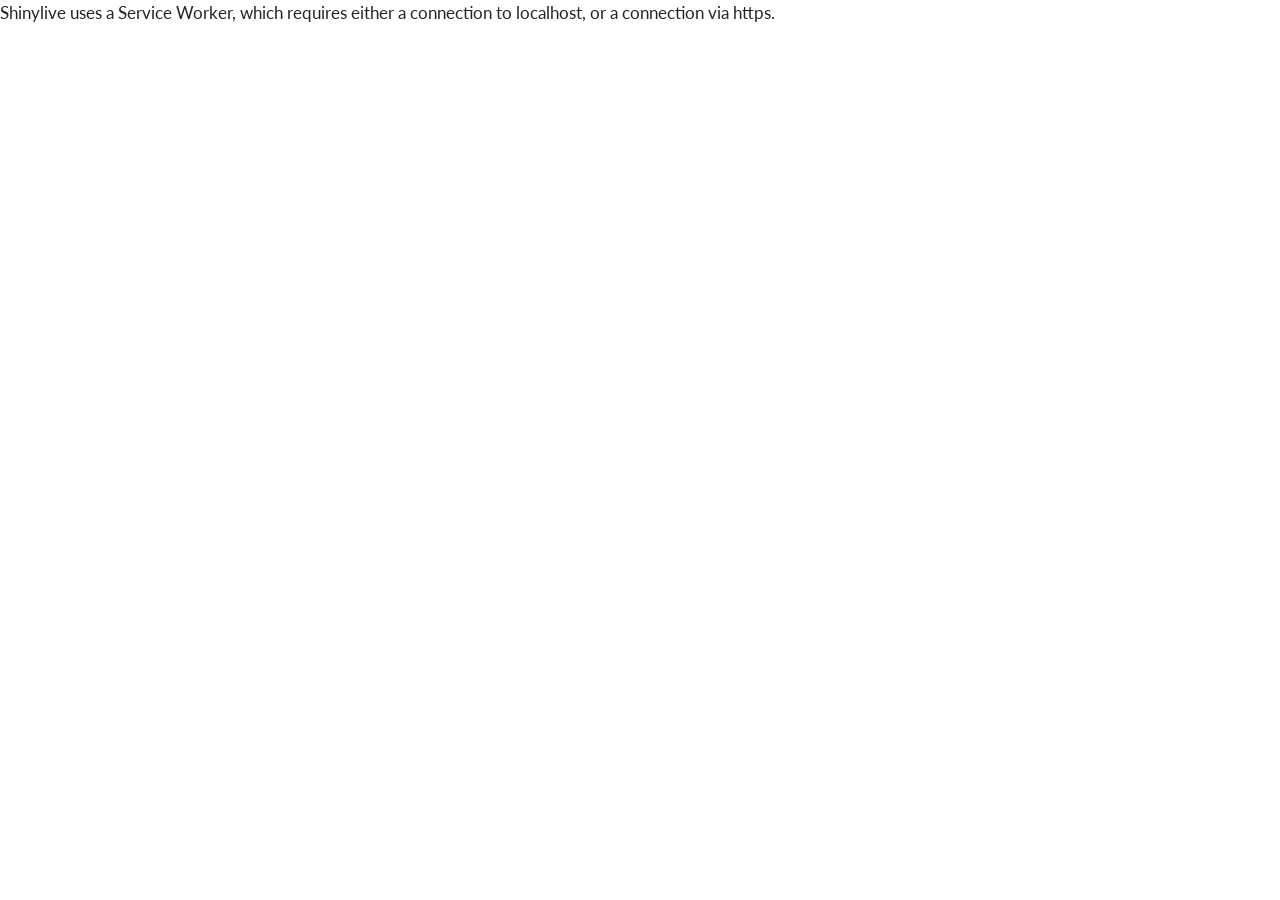
==== docs/App.html @ baaf2b54 "upload" ====
<!DOCTYPE html>
<html xmlns="http://www.w3.org/1999/xhtml" lang="en" xml:lang="en"><head>

<meta charset="utf-8">
<meta name="generator" content="quarto-1.9.31">

<meta name="viewport" content="width=device-width, initial-scale=1.0, user-scalable=yes">


<title>Dualex Data Cleaner – CleanEX</title>
<style>
/* Default styles provided by pandoc.
** See https://pandoc.org/MANUAL.html#variables-for-html for config info.
*/
code{white-space: pre-wrap;}
span.smallcaps{font-variant: small-caps;}
div.columns{display: flex; gap: min(4vw, 1.5em);}
div.column{flex: auto; overflow-x: auto;}
div.hanging-indent{margin-left: 1.5em; text-indent: -1.5em;}
ul.task-list{list-style: none;}
ul.task-list li input[type="checkbox"] {
  width: 0.8em;
  margin: 0 0.8em 0.2em -1em; /* quarto-specific, see https://github.com/quarto-dev/quarto-cli/issues/4556 */ 
  vertical-align: middle;
}
</style>


<script src="site_libs/quarto-nav/quarto-nav.js"></script>
<script src="site_libs/quarto-nav/headroom.min.js"></script>
<script src="site_libs/clipboard/clipboard.min.js"></script>
<script src="site_libs/quarto-html/quarto.js" type="module"></script>
<script src="site_libs/quarto-html/tabsets/tabsets.js" type="module"></script>
<script src="site_libs/quarto-html/popper.min.js"></script>
<script src="site_libs/quarto-html/tippy.umd.min.js"></script>
<script src="site_libs/quarto-html/anchor.min.js"></script>
<link href="site_libs/quarto-html/tippy.css" rel="stylesheet">
<link href="site_libs/quarto-html/quarto-syntax-highlighting-7c69b197886ae2a34062761d21e44731.css" rel="stylesheet" id="quarto-text-highlighting-styles">
<script src="site_libs/bootstrap/bootstrap.min.js"></script>
<link href="site_libs/bootstrap/bootstrap-icons.css" rel="stylesheet">
<link href="site_libs/bootstrap/bootstrap-7eb7cf1bc6556a2c953c94abdfd57efa.min.css" rel="stylesheet" append-hash="true" id="quarto-bootstrap" data-mode="light">
<meta name="shinylive:serviceworker_dir" content=".">
<script src="site_libs/quarto-contrib/shinylive-0.10.12/shinylive/load-shinylive-sw.js" type="module"></script>
<script src="site_libs/quarto-contrib/shinylive-0.10.12/shinylive/run-python-blocks.js" type="module"></script>
<link href="site_libs/quarto-contrib/shinylive-0.10.12/shinylive/shinylive.css" rel="stylesheet">
<link href="site_libs/quarto-contrib/shinylive-quarto-css/shinylive-quarto.css" rel="stylesheet">
<script id="quarto-search-options" type="application/json">{
  "language": {
    "search-no-results-text": "No results",
    "search-matching-documents-text": "matching documents",
    "search-copy-link-title": "Copy link to search",
    "search-hide-matches-text": "Hide additional matches",
    "search-more-match-text": "more match in this document",
    "search-more-matches-text": "more matches in this document",
    "search-clear-button-title": "Clear",
    "search-text-placeholder": "",
    "search-detached-cancel-button-title": "Cancel",
    "search-submit-button-title": "Submit",
    "search-label": "Search"
  }
}</script>
<style>html{ scroll-behavior: smooth; }</style>
<style>
h1.title {
  display: none !important;
}
</style>


<link rel="stylesheet" href="styles.css">
</head>

<body class="nav-fixed quarto-light">

<div id="quarto-search-results"></div>
  <header id="quarto-header" class="headroom fixed-top">
    <nav class="navbar navbar-expand-lg " data-bs-theme="dark">
      <div class="navbar-container container-fluid">
      <div class="navbar-brand-container mx-auto">
    <a class="navbar-brand" href="./index.html">
    <span class="navbar-title">CleanEX</span>
    </a>
  </div>
          <button class="navbar-toggler" type="button" data-bs-toggle="collapse" data-bs-target="#navbarCollapse" aria-controls="navbarCollapse" role="menu" aria-expanded="false" aria-label="Toggle navigation" onclick="if (window.quartoToggleHeadroom) { window.quartoToggleHeadroom(); }">
  <span class="navbar-toggler-icon"></span>
</button>
          <div class="collapse navbar-collapse" id="navbarCollapse">
            <ul class="navbar-nav navbar-nav-scroll ms-auto">
  <li class="nav-item compact">
    <a class="nav-link" href="mailto:mauro.maver@univr.it"> <i class="bi bi-envelope-fill" role="img">
</i> 
<span class="menu-text"></span></a>
  </li>  
</ul>
          </div> <!-- /navcollapse -->
            <div class="quarto-navbar-tools">
</div>
      </div> <!-- /container-fluid -->
    </nav>
</header>
<!-- content -->
<div id="quarto-content" class="quarto-container page-columns page-rows-contents page-layout-full page-navbar">
<!-- sidebar -->
<!-- margin-sidebar -->
    <div id="quarto-margin-sidebar" class="sidebar margin-sidebar zindex-bottom">
        
    </div>
<!-- main -->
<main class="content column-page" id="quarto-document-content"><header id="title-block-header" class="quarto-title-block"></header>




<pre class="shinylive-r" data-engine="r"><code>#| '!! shinylive warning !!': |
#|   shinylive does not work in self-contained HTML documents.
#|   Please set `embed-resources: false` in your metadata.
#| standalone: true
#| viewerHeight: 1000
#| viewerWidth: "100%"

# Caricamento silenzioso dei pacchetti per evitare blocchi su webR
suppressPackageStartupMessages(library(shiny))
suppressPackageStartupMessages(library(bslib))

# ── Colonne escluse di default ────────────────────────────────────────────────
DEFAULT_DROP &lt;- c("longitude", "latitude", "altitude", "qual_sat", "etal")

COL_RENAME &lt;- c(
  "jj/mm/aaaa" = "date",
  "hh:mm:ss"   = "time",
  "groupe"     = "group",
  "mesure"     = "measure"
)

PARAM_COLS &lt;- c("Chl", "Flav", "Anth", "NBI")

# ── Dizionario UI bilingue ────────────────────────────────────────────────────
TR &lt;- list(
  it = list(
    app_subtitle   = "Pulizia automatica dei file CSV esportati da",
    status_waiting = "In attesa",
    status_loaded  = "✓ File caricato",
    status_clean   = "✓ File pulito",
    status_trt     = "✓ Trattamenti aggiunti",
    status_final   = "✓ File finale pronto",
    status_error   = "✗ Errore",
    step1          = "1 — Carica il file",
    file_placeholder = "Seleziona un file CSV dal Dualex…",
    file_btn       = "Sfoglia",
    step2          = "2 — Seleziona le colonne da mantenere",
    sel_all        = "Seleziona tutte",
    desel_all      = "Deseleziona tutte",
    col_meta       = "colonne selezionate",
    step3          = "3 — Genera il file pulito",
    btn_clean      = "Pulisci",
    btn_dl_clean   = "Scarica CSV pulito",
    summary        = "Riepilogo",
    renamed_lbl    = "Colonne rinominate automaticamente:",
    stat_measures  = "misure",
    stat_cols      = "colonne",
    stat_groups    = "gruppi",
    stat_file      = "nome file",
    preview8       = "Anteprima (prime 8 righe)",
    step4          = "4 — Assegna i trattamenti ai gruppi",
    trt_hint       = "Inserisci il nome del trattamento per ciascun gruppo. Se lasciato vuoto, viene usato il numero del gruppo.",
    trt_placeholder= "Trattamento per gruppo ",
    btn_trt        = "Aggiungi trattamento",
    trt_preview    = "Anteprima con trattamenti (prime 8 righe)",
    step5          = "5 — Formato finale e download",
    pivot_label    = "Trasponi parametri in formato long",
    pivot_sub      = "Le colonne verranno unite in una colonna 'parameter' con i valori in 'value'",
    btn_final      = "Genera file finale",
    btn_dl_final   = "Scarica CSV finale",
    stat_rows      = "righe",
    stat_format    = "formato",
    preview10      = "Anteprima (prime 10 righe)"
  ),
  en = list(
    app_subtitle   = "Automatic cleaning of CSV files exported from",
    status_waiting = "Waiting",
    status_loaded  = "✓ File loaded",
    status_clean   = "✓ File cleaned",
    status_trt     = "✓ Treatments added",
    status_final   = "✓ Final file ready",
    status_error   = "✗ Error",
    step1          = "1 — Load file",
    file_placeholder = "Select a CSV file from the Dualex…",
    file_btn       = "Browse",
    step2          = "2 — Select columns to keep",
    sel_all        = "Select all",
    desel_all      = "Deselect all",
    col_meta       = "columns selected",
    step3          = "3 — Generate cleaned file",
    btn_clean      = "Clean",
    btn_dl_clean   = "Download cleaned CSV",
    summary        = "Summary",
    renamed_lbl    = "Automatically renamed columns:",
    stat_measures  = "measurements",
    stat_cols      = "columns",
    stat_groups    = "groups",
    stat_file      = "file name",
    preview8       = "Preview (first 8 rows)",
    step4          = "4 — Assign treatments to groups",
    trt_hint       = "Enter the treatment name for each group. If left blank, the group number will be used.",
    trt_placeholder= "Treatment for group ",
    btn_trt        = "Add treatment",
    trt_preview    = "Preview with treatments (first 8 rows)",
    step5          = "5 — Final format and download",
    pivot_label    = "Transpose parameters to long format",
    pivot_sub      = "Columns will be merged into a 'parameter' column with values in 'value'",
    btn_final      = "Generate final file",
    btn_dl_final   = "Download final CSV",
    stat_rows      = "rows",
    stat_format    = "format",
    preview10      = "Preview (first 10 rows)"
  )
)

# ── Funzioni dati ─────────────────────────────────────────────────────────────
parse_dx_raw &lt;- function(filepath) {
  raw_bytes &lt;- readBin(filepath, what="raw", n=file.info(filepath)$size)
  raw_bytes &lt;- raw_bytes[raw_bytes != as.raw(0x00)]
  txt       &lt;- rawToChar(raw_bytes)
  raw_lines &lt;- trimws(strsplit(txt, "\n")[[1]])

  header_fields &lt;- trimws(strsplit(sub("^#","", raw_lines[5]), ";")[[1]])
  data_lines    &lt;- raw_lines[6:length(raw_lines)]
  skip_next     &lt;- 0L
  keep_lines    &lt;- character(0)

  for (line in data_lines) {
    if (line == "") { 
      if (skip_next &gt; 0L) skip_next &lt;- skip_next - 1L
      next 
    }
    if (startsWith(line,"#Groupe")) { 
      skip_next &lt;- 3L
      next 
    }
    if (startsWith(line,"#")) { 
      if (skip_next &gt; 0L) skip_next &lt;- skip_next - 1L
      next 
    }
    if (skip_next &gt; 0L) { 
      skip_next &lt;- skip_next - 1L
      next 
    }
    keep_lines &lt;- c(keep_lines, line)
  }

  n_cols     &lt;- length(header_fields)
  split_rows &lt;- lapply(strsplit(keep_lines,";"), function(x){ length(x)&lt;-n_cols; x[is.na(x)]&lt;-""; x })
  df           &lt;- as.data.frame(do.call(rbind, split_rows), stringsAsFactors=FALSE)
  colnames(df) &lt;- header_fields
  df
}

apply_rename &lt;- function(df) {
  for (old in names(COL_RENAME)) {
    idx &lt;- which(tolower(colnames(df)) == tolower(old))
    if (length(idx)) colnames(df)[idx[1]] &lt;- COL_RENAME[[old]]
  }
  df
}

pivot_long &lt;- function(df) {
  param_present &lt;- PARAM_COLS[PARAM_COLS %in% colnames(df)]
  if (!length(param_present)) return(df)
  id_cols   &lt;- setdiff(colnames(df), param_present)
  id_data   &lt;- df[, id_cols, drop=FALSE]
  long_rows &lt;- do.call(rbind, lapply(param_present, function(p) {
    tmp &lt;- id_data; tmp$parameter &lt;- p; tmp$value &lt;- df[[p]]; tmp
  }))
  long_rows &lt;- long_rows[order(rep(seq_len(nrow(df)), length(param_present))), ]
  rownames(long_rows) &lt;- NULL
  long_rows
}

# ── Configurazione Tema bslib ─────────────────────────────────────────────────
mio_tema &lt;- bs_theme(
  version = 5,
  base_font = "system-ui", heading_font = "system-ui",
  bg="#F7F8FA", fg="#1A1D23", primary="#2D6A4F", secondary="#B7D4C6",
  border_radius="6px"
)

# ── UI ───────────────────────────────────────────────────────────────────────
ui &lt;- page_fluid(
  title = "Dualex Data Cleaner 🧹",
  theme = mio_tema,

  tags$head(
    tags$style(HTML("
      html { font-size: 110% !important; }

      html, body, .container-fluid, .main-container, #shiny-html-output { 
        padding: 1rem 1.5rem !important; 
        margin: 0 !important;
        background:#F7F8FA; 
        max-width: 100% !important; 
        width: 100% !important; 
      }
      
      .cell, .cell-output-display, iframe, .page-columns .content, .page-columns, .quarto-layout-panel { 
        max-width: 100% !important; 
        width: 100% !important; 
      }
      
      .preview-wrap table, .shiny-table, table.table { 
        width: 100% !important; 
        max-width: 100% !important;
        display: table !important;
      }
      
      .dx-card {
        background:#fff; border:1px solid #E2E6EA; border-radius:10px;
        padding:1.8rem 2.2rem; margin-bottom:1.4rem;
        box-shadow:0 1px 4px rgba(0,0,0,.06);
        width: 100% !important;
      }
      
      .app-title { font-size:1.6rem; font-weight:700; letter-spacing:-.3px; color:#1A1D23; margin-bottom:.2rem; }
      .app-subtitle { font-size:.95rem; color:#6B7280; margin-bottom:0; }
      .section-label { font-size:.8rem; font-weight:700; letter-spacing:.07em; text-transform:uppercase; color:#6B7280; margin-bottom:.8rem; }

      .lang-switcher {
        display:inline-flex; align-items:center; gap:0;
        border:1.5px solid #D1D5DB; border-radius:6px; overflow:hidden;
        font-size:.85rem; font-weight:700;
      }
      .lang-btn {
        padding:.35rem .8rem; cursor:pointer; background:#fff; color:#6B7280;
        border:none; border-right:1px solid #D1D5DB;
        transition:all .12s; user-select:none; line-height:1.4;
      }
      .lang-btn:last-child { border-right:none; }
      .lang-btn.active { background:#2D6A4F; color:#fff; }
      .lang-btn:hover:not(.active) { background:#F3F4F6; color:#1A1D23; }

      .col-grid { display:flex; flex-wrap:wrap; gap:.5rem; margin-bottom:1rem; }
      .col-toggle {
        display:inline-flex; align-items:center; gap:.4rem; padding:.4rem .9rem;
        border-radius:999px; border:1.5px solid #D1D5DB; background:#fff;
        font-size:.9rem; font-weight:500; color:#374151;
        cursor:pointer; transition:all .12s; user-select:none;
      }
      .col-toggle.active  { border-color:#2D6A4F; background:#EAF4EF; color:#1C4430; }
      .col-toggle.active::before { content:'✓'; font-size:.8rem; color:#2D6A4F; font-weight:700; }
      .col-toggle.excluded { border-color:#D1D5DB; background:#F9FAFB; color:#9CA3AF; text-decoration:line-through; }
      .toggle-meta { font-size:.85rem; color:#6B7280; margin-top:.4rem; margin-bottom:0; }
      .toggle-actions { display:flex; gap:.8rem; margin-bottom:.9rem; }
      .link-btn { background:none; border:none; padding:0; font-size:.85rem; color:#2D6A4F; font-weight:600; cursor:pointer; text-decoration:underline; }
      .link-btn:hover { color:#1C4430; }

      .badge-idle  { background:#E9ECF0; color:#4B5563; }
      .badge-ok    { background:#D1FAE5; color:#065F46; }
      .badge-error { background:#FEE2E2; color:#991B1B; }
      .status-badge { display:inline-block; font-size:.85rem; font-weight:600; padding:.3em .85em; border-radius:999px; }

      .shiny-input-container { width:100% !important; }
      .form-group { margin-bottom:0; }
      .form-control, .input-group-text, .form-select { font-size: .95rem !important; padding: .45rem .75rem !important; }

      #clean_btn, #trt_btn, #pivot_btn {
        border:none; color:#fff; font-weight:600; font-size:1rem;
        padding:.6rem 1.7rem; border-radius:6px; transition:background .15s;
      }
      #clean_btn { background:#2D6A4F; } #clean_btn:hover { background:#245740; }
      #trt_btn   { background:#1D4ED8; } #trt_btn:hover   { background:#1E40AF; }
      #pivot_btn { background:#7C3AED; } #pivot_btn:hover { background:#6D28D9; }

      .dl-wrap .btn {
        border:1.5px solid #2D6A4F; color:#2D6A4F; background:transparent;
        font-weight:600; font-size:1rem; padding:.6rem 1.7rem;
        border-radius:6px; transition:all .15s;
      }
      .dl-wrap .btn:hover { background:#EAF4EF; }

      .trt-grid { display:grid; grid-template-columns:repeat(auto-fill,minmax(240px,1fr)); gap:.85rem; margin-bottom:1.2rem; }
      .trt-row  { display:flex; align-items:center; gap:.6rem; }
      .trt-badge {
        flex-shrink:0; min-width:2.4rem; text-align:center;
        background:#F3F4F6; border:1px solid #E2E6EA; border-radius:6px;
        padding:.35rem .6rem; font-size:.85rem; font-weight:700; color:#374151;
      }
      .trt-input {
        flex:1; border:1.5px solid #D1D5DB; border-radius:6px;
        padding:.4rem .7rem; font-size:.9rem; color:#1A1D23;
        outline:none; transition:border-color .12s;
      }
      .trt-input:focus { border-color:#2D6A4F; }

      .pivot-toggle {
        display:flex; align-items:center; gap:.85rem; padding:1rem 1.2rem;
        border-radius:8px; border:1.5px solid #E2E6EA; background:#FAFAFA;
        margin-bottom:1.2rem; cursor:pointer; transition:all .12s;
      }
      .pivot-toggle:hover { border-color:#7C3AED; background:#F5F3FF; }
      .pivot-toggle.on    { border-color:#7C3AED; background:#F5F3FF; }
      .pivot-switch {
        width:2.6rem; height:1.4rem; border-radius:999px;
        background:#D1D5DB; position:relative; flex-shrink:0; transition:background .15s;
      }
      .pivot-toggle.on .pivot-switch { background:#7C3AED; }
      .pivot-switch::after {
        content:''; position:absolute; top:.18rem; left:.18rem;
        width:1.04rem; height:1.04rem; border-radius:50%;
        background:#fff; transition:left .15s;
      }
      .pivot-toggle.on .pivot-switch::after { left:1.38rem; }
      .pivot-label { font-size:.95rem; font-weight:600; color:#374151; }
      .pivot-sub   { font-size:.82rem; color:#6B7280; margin-top:.15rem; }

      .stats-strip {
        display:flex; flex-wrap:wrap; gap:2.2rem; padding:1rem 1.4rem;
        background:#F0FBF5; border-radius:6px; border:1px solid #C6E8D6; margin-bottom:1.4rem;
      }
      .stat-item { display:flex; flex-direction:column; }
      .stat-val  { font-size:1.4rem; font-weight:700; color:#2D6A4F; line-height:1; }
      .stat-lbl  { font-size:.78rem; color:#6B7280; margin-top:.25rem; }
      
      .preview-wrap { overflow-x:auto; border-radius:6px; border:1px solid #E2E6EA; width:100% !important; }
      .preview-wrap table { font-size:.88rem !important; }
      .preview-wrap thead th { background:#F3F4F6; font-weight:700; color:#374151; border-bottom:2px solid #D1D5DB; padding:.55rem .8rem; }
      .preview-wrap tbody td { padding:.45rem .8rem; color:#4B5563; border-bottom:1px solid #F0F1F3; }
      .preview-wrap tbody tr:last-child td { border-bottom:none; }
      
      .section-divider { border:none; border-top:1px dashed #D1D5DB; margin:1.4rem 0; }
      .rename-chips { display:flex; flex-wrap:wrap; gap:.5rem; margin-bottom:.4rem; }
      .rename-chip { font-size:.8rem; padding:.25rem .7rem; border-radius:4px; background:#FFF7ED; border:1px solid #FED7AA; color:#92400E; font-family:monospace; }
      .rename-chip .arr { color:#9CA3AF; margin:0 .3rem; }
      .rename-chip .to  { color:#1C4430; font-weight:700; }
    "))),

    tags$script(HTML("
      function setLang(lang) {
        document.querySelectorAll('.lang-btn').forEach(function(b){
          b.classList.toggle('active', b.getAttribute('data-lang') === lang);
        });
        Shiny.setInputValue('ui_lang', lang, {priority:'event'});
      }

      Shiny.addCustomMessageHandler('downloadCSV', function(msg) {
        var blob = new Blob([msg.content], { type: 'text/csv;charset=utf-8;' });
        var link = document.createElement('a');
        link.href = URL.createObjectURL(blob);
        link.download = msg.filename;
        document.body.appendChild(link);
        link.click();
        document.body.removeChild(link);
      });

      function toggleCol(el){ el.classList.toggle('active'); el.classList.toggle('excluded'); updateMeta(); }
      
      function setAll(state){
        document.querySelectorAll('.col-toggle').forEach(function(el){
          el.classList.toggle('active',state); el.classList.toggle('excluded',!state);
        }); updateMeta();
      }
      
      function updateMeta(){
        var active=document.querySelectorAll('.col-toggle.active').length;
        var total =document.querySelectorAll('.col-toggle').length;
        var sel=[];
        document.querySelectorAll('.col-toggle.active').forEach(function(t){ sel.push(t.getAttribute('data-col')); });
        Shiny.setInputValue('selected_cols',sel,{priority:'event'});
        Shiny.setInputValue('active_col_count',active,{priority:'event'});
      }

      function togglePivot(){
        var el=document.getElementById('pivot-toggle');
        var on=el.classList.toggle('on');
        Shiny.setInputValue('pivot_long',on,{priority:'event'});
      }

      $(document).on('shiny:value', function(e){
        if (e.name==='col_selector_panel') setTimeout(updateMeta,50);
      });
      
      $(document).on('shiny:connected', function() {
        Shiny.addCustomMessageHandler('updateColMeta', function(msg){
          var el = document.getElementById('col-meta');
          if (el) el.textContent = msg.text;
        });
      });
    ")),

  # Header
  div(class="dx-card",
    div(style="display:flex;align-items:flex-start;justify-content:space-between;flex-wrap:wrap;gap:.5rem;",
      div(
        div(class="app-title", "Dualex Data Cleaner 🧹"),
        uiOutput("app_subtitle")
      ),
      div(style="display:flex;align-items:center;gap:.8rem;",
        uiOutput("status_badge"),
        div(class="lang-switcher",
          tags$button(class="lang-btn active", `data-lang`="it", onclick="setLang('it')", "IT"),
          tags$button(class="lang-btn",        `data-lang`="en", onclick="setLang('en')", "EN")
        )
      )
    )
  ),

  uiOutput("step1_panel"),
  uiOutput("col_selector_panel"),
  uiOutput("step3_panel"),
  uiOutput("preview_panel"),
  uiOutput("treatment_panel"),
  uiOutput("pivot_panel"),
  
  # Footer / Credits
  hr(class="section-divider"),
  div(style="text-align: center; font-size: 0.85rem; color: #6B7280; padding: 0.5rem 0 1.5rem 0;",
    uiOutput("app_credits")
  )
)

# ── Server ───────────────────────────────────────────────────────────────────
server &lt;- function(input, output, session) {

  rv &lt;- reactiveValues(
    df_raw=NULL, df_clean=NULL, df_trt=NULL, df_final=NULL,
    groups=NULL, error=NULL, base_name=NULL
  )

  lang &lt;- reactive({ if (is.null(input$ui_lang)) "it" else input$ui_lang })
  t    &lt;- reactive({ TR[[lang()]] })

  output$app_subtitle &lt;- renderUI({
    p(class="app-subtitle", t()$app_subtitle, " ", tags$strong("Dualex DX4.5"), "")
  })

  # Creazione dinamica dei crediti bilingue con i link forniti
  output$app_credits &lt;- renderUI({
    if (lang() == "it") {
      tagList(
        "Applicazione creata da ", 
        tags$a(href="https://www.mauromaver.eu", target="_blank", style="color: #2D6A4F; font-weight: 700; text-decoration: underline;", "Mauro Maver"), 
        " || Se riscontri problemi o bug, visita il mio profilo ",
        tags$a(href="https://github.com/Stramon1um", target="_blank", style="color: #2D6A4F; font-weight: 600; text-decoration: underline;", "GitHub"),
        " oppure inviami una ",
        tags$a(href="mailto:mauro.maver@univr.it", style="color: #2D6A4F; font-weight: 600; text-decoration: underline;", "mail"),
        " 😊"
      )
    } else {
      tagList(
        "Application developed by ", 
        tags$a(href="https://www.mauromaver.eu", target="_blank", style="color: #2D6A4F; font-weight: 700; text-decoration: underline;", "Mauro Maver"), 
        " || If you encounter any bugs, please check my ",
        tags$a(href="https://github.com/Stramon1um", target="_blank", style="color: #2D6A4F; font-weight: 600; text-decoration: underline;", "GitHub"),
        " profile or send me an ",
        tags$a(href="mailto:mauro.maver@univr.it", style="color: #2D6A4F; font-weight: 600; text-decoration: underline;", "email"),
        " 😊"
      )
    }
  })

  output$step1_panel &lt;- renderUI({
    div(class="dx-card",
      p(class="section-label", t()$step1),
      fileInput("file_in", label=NULL, accept=c(".csv","text/csv"),
                placeholder=t()$file_placeholder, buttonLabel=t()$file_btn)
    )
  })

  output$step3_panel &lt;- renderUI({
    req(rv$df_raw)
    div(class="dx-card",
      p(class="section-label", t()$step3),
      div(style="display:flex;gap:.8rem;align-items:center;flex-wrap:wrap;",
        actionButton("clean_btn", t()$btn_clean, icon=icon("broom")),
        div(class="dl-wrap", uiOutput("dl_ui"))
      )
    )
  })

  observeEvent(input$file_in, {
    rv$df_raw &lt;- NULL; rv$df_clean &lt;- NULL; rv$df_trt &lt;- NULL; rv$df_final &lt;- NULL; rv$groups &lt;- NULL; rv$error &lt;- NULL
    tryCatch({
      rv$df_raw    &lt;- parse_dx_raw(input$file_in$datapath)
      rv$base_name &lt;- sub("\\.csv$","", input$file_in$name, ignore.case=TRUE)
    }, error=function(e) { rv$error &lt;- conditionMessage(e) })
  })

  output$col_selector_panel &lt;- renderUI({
    req(rv$df_raw)
    all_cols &lt;- colnames(rv$df_raw)
    n_active &lt;- sum(!tolower(all_cols) %in% tolower(DEFAULT_DROP))
    pills &lt;- lapply(all_cols, function(col) {
      is_active &lt;- !tolower(col) %in% tolower(DEFAULT_DROP)
      tags$span(class=paste("col-toggle", if(is_active) "active" else "excluded"),
                `data-col`=col, onclick="toggleCol(this);", col)
    })
    div(class="dx-card",
      p(class="section-label", t()$step2),
      div(class="toggle-actions",
        tags$button(class="link-btn", onclick="setAll(true)",  t()$sel_all),
        tags$button(class="link-btn", onclick="setAll(false)", t()$desel_all)
      ),
      div(class="col-grid", pills),
      p(class="toggle-meta", id="col-meta", paste(n_active, "di", length(all_cols), t()$col_meta))
    )
  })

  observe({
    req(rv$df_raw)
    active &lt;- if (!is.null(input$active_col_count)) input$active_col_count else sum(!tolower(colnames(rv$df_raw)) %in% tolower(DEFAULT_DROP))
    total  &lt;- ncol(rv$df_raw)
    session$sendCustomMessage("updateColMeta", list(text=paste(active, "of", total, t()$col_meta)))
  })

  observeEvent(input$clean_btn, {
    req(rv$df_raw)
    rv$df_clean &lt;- NULL; rv$df_trt &lt;- NULL; rv$df_final &lt;- NULL; rv$groups &lt;- NULL; rv$error &lt;- NULL
    tryCatch({
      df   &lt;- rv$df_raw
      keep &lt;- input$selected_cols
      if (is.null(keep) || !length(keep)) {
        keep &lt;- colnames(df)[!tolower(colnames(df)) %in% tolower(DEFAULT_DROP)]
      }
      df &lt;- df[, colnames(df)[colnames(df) %in% keep], drop=FALSE]
      df &lt;- apply_rename(df)
      grp_col &lt;- grep("^group$", colnames(df), ignore.case=TRUE, value=TRUE)
      if (!length(grp_col)) grp_col &lt;- grep("group", colnames(df), ignore.case=TRUE, value=TRUE)
      if (length(grp_col)) {
        grps &lt;- unique(df[[grp_col[1]]])
        nums &lt;- suppressWarnings(as.numeric(grps))
        rv$groups &lt;- if (!anyNA(nums)) grps[order(nums)] else sort(grps)
      }
      rv$df_clean &lt;- df
    }, error=function(e) { rv$error &lt;- conditionMessage(e) })
  })

  observeEvent(input$dl_btn, {
    req(rv$df_clean)
    filename &lt;- paste0(rv$base_name, "_clean.csv")
    con &lt;- textConnection("csv_text", "w")
    write.table(rv$df_clean, con, sep=";", row.names=FALSE, quote=FALSE, na="")
    close(con)
    csv_string &lt;- paste(csv_text, collapse="\n")
    session$sendCustomMessage("downloadCSV", list(filename=filename, content=csv_string))
  })

  observeEvent(input$dl_final_btn, {
    req(rv$df_final)
    filename &lt;- paste0(rv$base_name, "_final.csv")
    con &lt;- textConnection("csv_text", "w")
    write.table(rv$df_final, con, sep=";", row.names=FALSE, quote=FALSE, na="")
    close(con)
    csv_string &lt;- paste(csv_text, collapse="\n")
    session$sendCustomMessage("downloadCSV", list(filename=filename, content=csv_string))
  })

  observeEvent(input$trt_btn, {
    req(rv$df_clean, rv$groups)
    rv$df_trt &lt;- NULL; rv$df_final &lt;- NULL; rv$error &lt;- NULL
    tryCatch({
      df      &lt;- rv$df_clean
      grp_col &lt;- grep("^group$", colnames(df), ignore.case=TRUE, value=TRUE)
      if (!length(grp_col)) grp_col &lt;- grep("group", colnames(df), ignore.case=TRUE, value=TRUE)
      grp_col &lt;- grp_col[1]
      
      trt_vals &lt;- c()
      for(g in rv$groups) {
        val &lt;- input[[paste0("trt_",g)]]
        trt_vals &lt;- c(trt_vals, if (is.null(val) || trimws(val)=="") as.character(g) else trimws(val))
      }
      trt_map &lt;- setNames(trt_vals, rv$groups)
      
      df$treatment &lt;- trt_map[df[[grp_col]]]
      grp_pos &lt;- which(colnames(df)==grp_col)
      rest    &lt;- setdiff(colnames(df), c(colnames(df)[seq_len(grp_pos)],"treatment"))
      rv$df_trt &lt;- df[, c(colnames(df)[seq_len(grp_pos)],"treatment",rest), drop=FALSE]
    }, error=function(e) { rv$error &lt;- conditionMessage(e) })
  })

  observeEvent(input$pivot_btn, {
    req(rv$df_trt)
    rv$df_final &lt;- NULL; rv$error &lt;- NULL
    tryCatch({
      rv$df_final &lt;- if (isTRUE(input$pivot_long)) pivot_long(rv$df_trt) else rv$df_trt
    }, error=function(e) { rv$error &lt;- conditionMessage(e) })
  })

  output$status_badge &lt;- renderUI({
    tx &lt;- t()
    if (!is.null(rv$error))         div(class="status-badge badge-error", tx$status_error)
    else if (!is.null(rv$df_final)) div(class="status-badge badge-ok",   tx$status_final)
    else if (!is.null(rv$df_trt))   div(class="status-badge badge-ok",   tx$status_trt)
    else if (!is.null(rv$df_clean)) div(class="status-badge badge-ok",   tx$status_clean)
    else if (!is.null(rv$df_raw))   div(class="status-badge badge-ok",   tx$status_loaded)
    else                             div(class="status-badge badge-idle", tx$status_waiting)
  })

  output$dl_ui &lt;- renderUI({
    req(rv$df_clean)
    div(class="dl-wrap", actionButton("dl_btn", t()$btn_dl_clean, icon=icon("download")))
  })

  output$dl_final_ui &lt;- renderUI({
    req(rv$df_final)
    div(class="dl-wrap", actionButton("dl_final_btn", t()$btn_dl_final, icon=icon("download")))
  })

  output$preview_panel &lt;- renderUI({
    tx &lt;- t()
    if (!is.null(rv$error) &amp;&amp; is.null(rv$df_clean)) {
      div(class="dx-card", div(style="color:#991B1B;font-size:.9rem;", icon("circle-exclamation")," ",rv$error))
    } else if (!is.null(rv$df_clean)) {
      df  &lt;- rv$df_clean
      grp &lt;- if (!is.null(rv$groups)) length(rv$groups) else "—"
      applied &lt;- COL_RENAME[names(COL_RENAME) %in% tolower(colnames(rv$df_raw))]
      chips   &lt;- lapply(names(applied), function(old) {
        div(class="rename-chip", span(old), span(class="arr","→"), span(class="to", applied[[old]]))
      })
      div(class="dx-card",
        p(class="section-label", tx$summary),
        if (length(chips)) tagList(
          p(style="font-size:.82rem;color:#6B7280;margin-bottom:.4rem;", tx$renamed_lbl),
          div(class="rename-chips", chips), hr(class="section-divider")
        ),
        div(class="stats-strip",
          div(class="stat-item", span(class="stat-val",nrow(df)), span(class="stat-lbl",tx$stat_measures)),
          div(class="stat-item", span(class="stat-val",ncol(df)), span(class="stat-lbl",tx$stat_cols)),
          div(class="stat-item", span(class="stat-val",grp),      span(class="stat-lbl",tx$stat_groups)),
          div(class="stat-item", span(class="stat-val",paste0(rv$base_name,"_clean.csv")), span(class="stat-lbl",tx$stat_file))
        ),
        p(class="section-label", tx$preview8),
        div(class="preview-wrap", tableOutput("preview_tbl"))
      )
    }
  })
  output$preview_tbl &lt;- renderTable({ req(rv$df_clean); head(rv$df_clean,8) },
    striped=FALSE,hover=TRUE,bordered=FALSE,spacing="xs",na="")

  output$treatment_panel &lt;- renderUI({
    req(rv$df_clean, rv$groups)
    tx &lt;- t()
    inputs &lt;- lapply(rv$groups, function(g) {
      div(class="trt-row",
        div(class="trt-badge", g),
        tags$input(type="text", id=paste0("trt_",g), class="trt-input",
          placeholder=paste0(tx$trt_placeholder, g),
          oninput=paste0("Shiny.setInputValue('trt_",g,"',this.value,{priority:'event'})"))
      )
    })
    div(class="dx-card",
      p(class="section-label", tx$step4),
      p(style="font-size:.88rem;color:#6B7280;margin-bottom:1.1rem;", tx$trt_hint),
      div(class="trt-grid", inputs),
      hr(class="section-divider"),
      div(style="display:flex;gap:.8rem;align-items:center;flex-wrap:wrap;",
        actionButton("trt_btn", tx$btn_trt, icon=icon("tags")),
        uiOutput("trt_preview_wrap")
      )
    )
  })
  output$trt_preview_wrap &lt;- renderUI({
    req(rv$df_trt)
    tagList(
      hr(class="section-divider"),
      p(class="section-label", t()$trt_preview),
      div(class="preview-wrap", tableOutput("trt_preview_tbl"))
    )
  })
  output$trt_preview_tbl &lt;- renderTable({ req(rv$df_trt); head(rv$df_trt,8) },
    striped=FALSE,hover=TRUE,bordered=FALSE,spacing="xs",na="")

  output$pivot_panel &lt;- renderUI({
    req(rv$df_trt)
    tx           &lt;- t()
    params_found &lt;- PARAM_COLS[PARAM_COLS %in% colnames(rv$df_trt)]
    div(class="dx-card",
      p(class="section-label", tx$step5),
      if (length(params_found)) {
        div(id="pivot-toggle", class="pivot-toggle", onclick="togglePivot();",
          div(class="pivot-switch"),
          div(div(class="pivot-label", tx$pivot_label),
              div(class="pivot-sub",   paste(tx$pivot_sub, paste(params_found, collapse=", "))))
        )
      },
      div(style="display:flex;gap:.8rem;align-items:center;flex-wrap:wrap;margin-top:.5rem;",
        actionButton("pivot_btn", tx$btn_final, icon=icon("file-csv")),
        uiOutput("dl_final_ui")
      ),
      uiOutput("final_preview_wrap")
    )
  })

  output$final_preview_wrap &lt;- renderUI({
    req(rv$df_final)
    tx &lt;- t()
    fmt_val &lt;- if(isTRUE(input$pivot_long)) "long" else "wide"
    tagList(
      hr(class="section-divider"),
      div(class="stats-strip",
        div(class="stat-item", span(class="stat-val",nrow(rv$df_final)), span(class="stat-lbl",tx$stat_rows)),
        div(class="stat-item", span(class="stat-val",ncol(rv$df_final)), span(class="stat-lbl",tx$stat_cols)),
        div(class="stat-item", span(class="stat-val", fmt_val),          span(class="stat-lbl", tx$stat_format)),
        div(class="stat-item", span(class="stat-val", paste0(rv$base_name,"_final.csv")), span(class="stat-lbl", tx$stat_file))
      ),
      p(class="section-label", tx$preview10),
      div(class="preview-wrap", tableOutput("final_preview_tbl"))
    )
  })
  output$final_preview_tbl &lt;- renderTable({ req(rv$df_final); head(rv$df_final,10) },
    striped=FALSE,hover=TRUE,bordered=FALSE,spacing="xs",na="")
}

shinyApp(ui, server)</code></pre>



<a onclick="window.scrollTo(0, 0); return false;" role="button" id="quarto-back-to-top"><i class="bi bi-arrow-up"></i> Back to top</a></main> <!-- /main -->
<script id="quarto-html-after-body" type="application/javascript">
  window.document.addEventListener("DOMContentLoaded", function (event) {
    const icon = "";
    const anchorJS = new window.AnchorJS();
    anchorJS.options = {
      placement: 'right',
      icon: icon
    };
    anchorJS.add('.anchored');
    const isCodeAnnotation = (el) => {
      for (const clz of el.classList) {
        if (clz.startsWith('code-annotation-')) {                     
          return true;
        }
      }
      return false;
    }
    const onCopySuccess = function(e) {
      // button target
      const button = e.trigger;
      // don't keep focus
      button.blur();
      // flash "checked"
      button.classList.add('code-copy-button-checked');
      var currentTitle = button.getAttribute("title");
      button.setAttribute("title", "Copied!");
      let tooltip;
      if (window.bootstrap) {
        button.setAttribute("data-bs-toggle", "tooltip");
        button.setAttribute("data-bs-placement", "left");
        button.setAttribute("data-bs-title", "Copied!");
        tooltip = new bootstrap.Tooltip(button, 
          { trigger: "manual", 
            customClass: "code-copy-button-tooltip",
            offset: [0, -8]});
        tooltip.show();    
      }
      setTimeout(function() {
        if (tooltip) {
          tooltip.hide();
          button.removeAttribute("data-bs-title");
          button.removeAttribute("data-bs-toggle");
          button.removeAttribute("data-bs-placement");
        }
        button.setAttribute("title", currentTitle);
        button.classList.remove('code-copy-button-checked');
      }, 1000);
      // clear code selection
      e.clearSelection();
    }
    const getTextToCopy = function(trigger) {
      const outerScaffold = trigger.parentElement.cloneNode(true);
      const codeEl = outerScaffold.querySelector('code');
      for (const childEl of codeEl.children) {
        if (isCodeAnnotation(childEl)) {
          childEl.remove();
        }
      }
      return codeEl.innerText;
    }
    const clipboard = new window.ClipboardJS('.code-copy-button:not([data-in-quarto-modal])', {
      text: getTextToCopy
    });
    clipboard.on('success', onCopySuccess);
    if (window.document.getElementById('quarto-embedded-source-code-modal')) {
      const clipboardModal = new window.ClipboardJS('.code-copy-button[data-in-quarto-modal]', {
        text: getTextToCopy,
        container: window.document.getElementById('quarto-embedded-source-code-modal')
      });
      clipboardModal.on('success', onCopySuccess);
    }
      var localhostRegex = new RegExp(/^(?:http|https):\/\/localhost\:?[0-9]*\//);
      var mailtoRegex = new RegExp(/^mailto:/);
        var filterRegex = new RegExp('/' + window.location.host + '/');
      var isInternal = (href) => {
          return filterRegex.test(href) || localhostRegex.test(href) || mailtoRegex.test(href);
      }
      // Inspect non-navigation links and adorn them if external
     var links = window.document.querySelectorAll('a[href]:not(.nav-link):not(.navbar-brand):not(.toc-action):not(.sidebar-link):not(.sidebar-item-toggle):not(.pagination-link):not(.no-external):not([aria-hidden]):not(.dropdown-item):not(.quarto-navigation-tool):not(.about-link)');
      for (var i=0; i<links.length; i++) {
        const link = links[i];
        if (!isInternal(link.href)) {
          // undo the damage that might have been done by quarto-nav.js in the case of
          // links that we want to consider external
          if (link.dataset.originalHref !== undefined) {
            link.href = link.dataset.originalHref;
          }
        }
      }
    function tippyHover(el, contentFn, onTriggerFn, onUntriggerFn) {
      const config = {
        allowHTML: true,
        maxWidth: 500,
        delay: 100,
        arrow: false,
        appendTo: function(el) {
            return el.parentElement;
        },
        interactive: true,
        interactiveBorder: 10,
        theme: 'quarto',
        placement: 'bottom-start',
      };
      if (contentFn) {
        config.content = contentFn;
      }
      if (onTriggerFn) {
        config.onTrigger = onTriggerFn;
      }
      if (onUntriggerFn) {
        config.onUntrigger = onUntriggerFn;
      }
      window.tippy(el, config); 
    }
    const noterefs = window.document.querySelectorAll('a[role="doc-noteref"]');
    for (var i=0; i<noterefs.length; i++) {
      const ref = noterefs[i];
      tippyHover(ref, function() {
        // use id or data attribute instead here
        let href = ref.getAttribute('data-footnote-href') || ref.getAttribute('href');
        try { href = new URL(href).hash; } catch {}
        const id = href.replace(/^#\/?/, "");
        const note = window.document.getElementById(id);
        if (note) {
          return note.innerHTML;
        } else {
          return "";
        }
      });
    }
    const xrefs = window.document.querySelectorAll('a.quarto-xref');
    const processXRef = (id, note) => {
      // Strip column container classes
      const stripColumnClz = (el) => {
        el.classList.remove("page-full", "page-columns");
        if (el.children) {
          for (const child of el.children) {
            stripColumnClz(child);
          }
        }
      }
      stripColumnClz(note)
      if (id === null || id.startsWith('sec-')) {
        // Special case sections, only their first couple elements
        const container = document.createElement("div");
        if (note.children && note.children.length > 2) {
          container.appendChild(note.children[0].cloneNode(true));
          for (let i = 1; i < note.children.length; i++) {
            const child = note.children[i];
            if (child.tagName === "P" && child.innerText === "") {
              continue;
            } else {
              container.appendChild(child.cloneNode(true));
              break;
            }
          }
          if (window.Quarto?.typesetMath) {
            window.Quarto.typesetMath(container);
          }
          return container.innerHTML
        } else {
          if (window.Quarto?.typesetMath) {
            window.Quarto.typesetMath(note);
          }
          return note.innerHTML;
        }
      } else {
        // Remove any anchor links if they are present
        const anchorLink = note.querySelector('a.anchorjs-link');
        if (anchorLink) {
          anchorLink.remove();
        }
        if (window.Quarto?.typesetMath) {
          window.Quarto.typesetMath(note);
        }
        if (note.classList.contains("callout")) {
          return note.outerHTML;
        } else {
          return note.innerHTML;
        }
      }
    }
    for (var i=0; i<xrefs.length; i++) {
      const xref = xrefs[i];
      tippyHover(xref, undefined, function(instance) {
        instance.disable();
        let url = xref.getAttribute('href');
        let hash = undefined; 
        if (url.startsWith('#')) {
          hash = url;
        } else {
          try { hash = new URL(url).hash; } catch {}
        }
        if (hash) {
          const id = hash.replace(/^#\/?/, "");
          const note = window.document.getElementById(id);
          if (note !== null) {
            try {
              const html = processXRef(id, note.cloneNode(true));
              instance.setContent(html);
            } finally {
              instance.enable();
              instance.show();
            }
          } else {
            // See if we can fetch this
            fetch(url.split('#')[0])
            .then(res => res.text())
            .then(html => {
              const parser = new DOMParser();
              const htmlDoc = parser.parseFromString(html, "text/html");
              const note = htmlDoc.getElementById(id);
              if (note !== null) {
                const html = processXRef(id, note);
                instance.setContent(html);
              } 
            }).finally(() => {
              instance.enable();
              instance.show();
            });
          }
        } else {
          // See if we can fetch a full url (with no hash to target)
          // This is a special case and we should probably do some content thinning / targeting
          fetch(url)
          .then(res => res.text())
          .then(html => {
            const parser = new DOMParser();
            const htmlDoc = parser.parseFromString(html, "text/html");
            const note = htmlDoc.querySelector('main.content');
            if (note !== null) {
              // This should only happen for chapter cross references
              // (since there is no id in the URL)
              // remove the first header
              if (note.children.length > 0 && note.children[0].tagName === "HEADER") {
                note.children[0].remove();
              }
              const html = processXRef(null, note);
              instance.setContent(html);
            } 
          }).finally(() => {
            instance.enable();
            instance.show();
          });
        }
      }, function(instance) {
      });
    }
        let selectedAnnoteEl;
        const selectorForAnnotation = ( cell, annotation) => {
          let cellAttr = 'data-code-cell="' + cell + '"';
          let lineAttr = 'data-code-annotation="' +  annotation + '"';
          const selector = 'span[' + cellAttr + '][' + lineAttr + ']';
          return selector;
        }
        const selectCodeLines = (annoteEl) => {
          const doc = window.document;
          const targetCell = annoteEl.getAttribute("data-target-cell");
          const targetAnnotation = annoteEl.getAttribute("data-target-annotation");
          const annoteSpan = window.document.querySelector(selectorForAnnotation(targetCell, targetAnnotation));
          const lines = annoteSpan.getAttribute("data-code-lines").split(",");
          const lineIds = lines.map((line) => {
            return targetCell + "-" + line;
          })
          let top = null;
          let height = null;
          let parent = null;
          if (lineIds.length > 0) {
              //compute the position of the single el (top and bottom and make a div)
              const el = window.document.getElementById(lineIds[0]);
              top = el.offsetTop;
              height = el.offsetHeight;
              parent = el.parentElement.parentElement;
            if (lineIds.length > 1) {
              const lastEl = window.document.getElementById(lineIds[lineIds.length - 1]);
              const bottom = lastEl.offsetTop + lastEl.offsetHeight;
              height = bottom - top;
            }
            if (top !== null && height !== null && parent !== null) {
              // cook up a div (if necessary) and position it 
              let div = window.document.getElementById("code-annotation-line-highlight");
              if (div === null) {
                div = window.document.createElement("div");
                div.setAttribute("id", "code-annotation-line-highlight");
                div.style.position = 'absolute';
                parent.appendChild(div);
              }
              div.style.top = top - 2 + "px";
              div.style.height = height + 4 + "px";
              div.style.left = 0;
              let gutterDiv = window.document.getElementById("code-annotation-line-highlight-gutter");
              if (gutterDiv === null) {
                gutterDiv = window.document.createElement("div");
                gutterDiv.setAttribute("id", "code-annotation-line-highlight-gutter");
                gutterDiv.style.position = 'absolute';
                const codeCell = window.document.getElementById(targetCell);
                const gutter = codeCell.querySelector('.code-annotation-gutter');
                gutter.appendChild(gutterDiv);
              }
              gutterDiv.style.top = top - 2 + "px";
              gutterDiv.style.height = height + 4 + "px";
            }
            selectedAnnoteEl = annoteEl;
          }
        };
        const unselectCodeLines = () => {
          const elementsIds = ["code-annotation-line-highlight", "code-annotation-line-highlight-gutter"];
          elementsIds.forEach((elId) => {
            const div = window.document.getElementById(elId);
            if (div) {
              div.remove();
            }
          });
          selectedAnnoteEl = undefined;
        };
          // Handle positioning of the toggle
      window.addEventListener(
        "resize",
        throttle(() => {
          elRect = undefined;
          if (selectedAnnoteEl) {
            selectCodeLines(selectedAnnoteEl);
          }
        }, 10)
      );
      function throttle(fn, ms) {
      let throttle = false;
      let timer;
        return (...args) => {
          if(!throttle) { // first call gets through
              fn.apply(this, args);
              throttle = true;
          } else { // all the others get throttled
              if(timer) clearTimeout(timer); // cancel #2
              timer = setTimeout(() => {
                fn.apply(this, args);
                timer = throttle = false;
              }, ms);
          }
        };
      }
        // Attach click handler to the DT
        const annoteDls = window.document.querySelectorAll('dt[data-target-cell]');
        for (const annoteDlNode of annoteDls) {
          annoteDlNode.addEventListener('click', (event) => {
            const clickedEl = event.target;
            if (clickedEl !== selectedAnnoteEl) {
              unselectCodeLines();
              const activeEl = window.document.querySelector('dt[data-target-cell].code-annotation-active');
              if (activeEl) {
                activeEl.classList.remove('code-annotation-active');
              }
              selectCodeLines(clickedEl);
              clickedEl.classList.add('code-annotation-active');
            } else {
              // Unselect the line
              unselectCodeLines();
              clickedEl.classList.remove('code-annotation-active');
            }
          });
        }
    const findCites = (el) => {
      const parentEl = el.parentElement;
      if (parentEl) {
        const cites = parentEl.dataset.cites;
        if (cites) {
          return {
            el,
            cites: cites.split(' ')
          };
        } else {
          return findCites(el.parentElement)
        }
      } else {
        return undefined;
      }
    };
    var bibliorefs = window.document.querySelectorAll('a[role="doc-biblioref"]');
    for (var i=0; i<bibliorefs.length; i++) {
      const ref = bibliorefs[i];
      const citeInfo = findCites(ref);
      if (citeInfo) {
        tippyHover(citeInfo.el, function() {
          var popup = window.document.createElement('div');
          citeInfo.cites.forEach(function(cite) {
            var citeDiv = window.document.createElement('div');
            citeDiv.classList.add('hanging-indent');
            citeDiv.classList.add('csl-entry');
            var biblioDiv = window.document.getElementById('ref-' + cite);
            if (biblioDiv) {
              citeDiv.innerHTML = biblioDiv.innerHTML;
            }
            popup.appendChild(citeDiv);
          });
          return popup.innerHTML;
        });
      }
    }
  });
  </script>
</div> <!-- /content -->
<footer class="footer">
  <div class="nav-footer">
    <div class="nav-footer-left">
      &nbsp;
    </div>   
    <div class="nav-footer-center">
      &nbsp;
    </div>
    <div class="nav-footer-right">
<p>Creato da Mauro Maver</p>
</div>
  </div>
</footer>




<script src="site_libs/quarto-html/zenscroll-min.js"></script>
</body></html>
---- docs/site_libs/quarto-html/tippy.css ----
.tippy-box[data-animation=fade][data-state=hidden]{opacity:0}[data-tippy-root]{max-width:calc(100vw - 10px)}.tippy-box{position:relative;background-color:#333;color:#fff;border-radius:4px;font-size:14px;line-height:1.4;white-space:normal;outline:0;transition-property:transform,visibility,opacity}.tippy-box[data-placement^=top]>.tippy-arrow{bottom:0}.tippy-box[data-placement^=top]>.tippy-arrow:before{bottom:-7px;left:0;border-width:8px 8px 0;border-top-color:initial;transform-origin:center top}.tippy-box[data-placement^=bottom]>.tippy-arrow{top:0}.tippy-box[data-placement^=bottom]>.tippy-arrow:before{top:-7px;left:0;border-width:0 8px 8px;border-bottom-color:initial;transform-origin:center bottom}.tippy-box[data-placement^=left]>.tippy-arrow{right:0}.tippy-box[data-placement^=left]>.tippy-arrow:before{border-width:8px 0 8px 8px;border-left-color:initial;right:-7px;transform-origin:center left}.tippy-box[data-placement^=right]>.tippy-arrow{left:0}.tippy-box[data-placement^=right]>.tippy-arrow:before{left:-7px;border-width:8px 8px 8px 0;border-right-color:initial;transform-origin:center right}.tippy-box[data-inertia][data-state=visible]{transition-timing-function:cubic-bezier(.54,1.5,.38,1.11)}.tippy-arrow{width:16px;height:16px;color:#333}.tippy-arrow:before{content:"";position:absolute;border-color:transparent;border-style:solid}.tippy-content{position:relative;padding:5px 9px;z-index:1}
---- docs/site_libs/quarto-html/quarto-syntax-highlighting-7c69b197886ae2a34062761d21e44731.css ----
/* quarto syntax highlight colors */
:root {
  --quarto-hl-ot-color: #003B4F;
  --quarto-hl-at-color: #657422;
  --quarto-hl-ss-color: #20794D;
  --quarto-hl-an-color: #5E5E5E;
  --quarto-hl-fu-color: #4758AB;
  --quarto-hl-st-color: #20794D;
  --quarto-hl-cf-color: #003B4F;
  --quarto-hl-op-color: #5E5E5E;
  --quarto-hl-er-color: #AD0000;
  --quarto-hl-bn-color: #AD0000;
  --quarto-hl-al-color: #AD0000;
  --quarto-hl-va-color: #111111;
  --quarto-hl-bu-color: inherit;
  --quarto-hl-ex-color: inherit;
  --quarto-hl-pp-color: #AD0000;
  --quarto-hl-in-color: #5E5E5E;
  --quarto-hl-vs-color: #20794D;
  --quarto-hl-wa-color: #5E5E5E;
  --quarto-hl-do-color: #5E5E5E;
  --quarto-hl-im-color: #00769E;
  --quarto-hl-ch-color: #20794D;
  --quarto-hl-dt-color: #AD0000;
  --quarto-hl-fl-color: #AD0000;
  --quarto-hl-co-color: #5E5E5E;
  --quarto-hl-cv-color: #5E5E5E;
  --quarto-hl-cn-color: #8f5902;
  --quarto-hl-sc-color: #5E5E5E;
  --quarto-hl-dv-color: #AD0000;
  --quarto-hl-kw-color: #003B4F;
}

/* other quarto variables */
:root {
  --quarto-font-monospace: SFMono-Regular, Menlo, Monaco, Consolas, "Liberation Mono", "Courier New", monospace;
}

/* syntax highlight based on Pandoc's rules */
pre > code.sourceCode > span {
  color: #003B4F;
}

code.sourceCode > span {
  color: #003B4F;
}

div.sourceCode,
div.sourceCode pre.sourceCode {
  color: #003B4F;
}

/* Normal */
code span {
  color: #003B4F;
}

/* Alert */
code span.al {
  color: #AD0000;
  font-style: inherit;
}

/* Annotation */
code span.an {
  color: #5E5E5E;
  font-style: inherit;
}

/* Attribute */
code span.at {
  color: #657422;
  font-style: inherit;
}

/* BaseN */
code span.bn {
  color: #AD0000;
  font-style: inherit;
}

/* BuiltIn */
code span.bu {
  font-style: inherit;
}

/* ControlFlow */
code span.cf {
  color: #003B4F;
  font-weight: bold;
  font-style: inherit;
}

/* Char */
code span.ch {
  color: #20794D;
  font-style: inherit;
}

/* Constant */
code span.cn {
  color: #8f5902;
  font-style: inherit;
}

/* Comment */
code span.co {
  color: #5E5E5E;
  font-style: inherit;
}

/* CommentVar */
code span.cv {
  color: #5E5E5E;
  font-style: italic;
}

/* Documentation */
code span.do {
  color: #5E5E5E;
  font-style: italic;
}

/* DataType */
code span.dt {
  color: #AD0000;
  font-style: inherit;
}

/* DecVal */
code span.dv {
  color: #AD0000;
  font-style: inherit;
}

/* Error */
code span.er {
  color: #AD0000;
  font-style: inherit;
}

/* Extension */
code span.ex {
  font-style: inherit;
}

/* Float */
code span.fl {
  color: #AD0000;
  font-style: inherit;
}

/* Function */
code span.fu {
  color: #4758AB;
  font-style: inherit;
}

/* Import */
code span.im {
  color: #00769E;
  font-style: inherit;
}

/* Information */
code span.in {
  color: #5E5E5E;
  font-style: inherit;
}

/* Keyword */
code span.kw {
  color: #003B4F;
  font-weight: bold;
  font-style: inherit;
}

/* Operator */
code span.op {
  color: #5E5E5E;
  font-style: inherit;
}

/* Other */
code span.ot {
  color: #003B4F;
  font-style: inherit;
}

/* Preprocessor */
code span.pp {
  color: #AD0000;
  font-style: inherit;
}

/* SpecialChar */
code span.sc {
  color: #5E5E5E;
  font-style: inherit;
}

/* SpecialString */
code span.ss {
  color: #20794D;
  font-style: inherit;
}

/* String */
code span.st {
  color: #20794D;
  font-style: inherit;
}

/* Variable */
code span.va {
  color: #111111;
  font-style: inherit;
}

/* VerbatimString */
code span.vs {
  color: #20794D;
  font-style: inherit;
}

/* Warning */
code span.wa {
  color: #5E5E5E;
  font-style: italic;
}

.prevent-inlining {
  content: "</";
}

/*# sourceMappingURL=606289f1d48f6b05ba16068311e045b6.css.map */
---- docs/site_libs/quarto-contrib/shinylive-0.10.12/shinylive/shinylive.css ----
/* Shinylive 0.10.12
// Copyright 2026 Posit, PBC */
/* src/Components/App.css */
@font-face {
  font-family: "Source Sans Pro";
  src: url("./SourceSansPro-Regular.otf-PVQ5ZP77.woff2") format("woff2");
  font-weight: normal;
  font-style: normal;
}
:root {
  --colors-grey: grey;
  --colors-blue: #007bc2;
  --colors-blue-dark: hsl(207, 69%, 35%);
  --colors-red: #c10000;
  --colors-white: white;
  --colors-bg: white;
  --colors-fg: #333;
  --font-face:
    "Source Sans Pro",
    Arial,
    Helvetica,
    sans-serif;
  --font-size: 14px;
  --font-mono-face:
    Menlo,
    Monaco,
    Consolas,
    "Liberation Mono",
    "Courier New",
    monospace;
  --font-mono-size: 12px;
  --panel-roundness: 5px;
  --button-roundness: 5px;
  --container-roundness: calc(var(--panel-roundness) * 1.4);
  --shadow-color: 0deg 0% 56%;
  --shadow-elevation-low:
    0.3px 0.4px 0.6px hsl(var(--shadow-color) / 0.34),
    0.5px 0.7px 1px -1.2px hsl(var(--shadow-color) / 0.34),
    1.2px 1.7px 2.3px -2.5px hsl(var(--shadow-color) / 0.34);
  --shadow-elevation-medium:
    0.3px 0.4px 0.6px hsl(var(--shadow-color) / 0.36),
    1px 1.4px 1.9px -0.8px hsl(var(--shadow-color) / 0.36),
    2.6px 3.4px 4.8px -1.7px hsl(var(--shadow-color) / 0.36),
    6.2px 8.3px 11.7px -2.5px hsl(var(--shadow-color) / 0.36);
}
.shinylive-container {
  --pad: 2px;
  height: 100%;
  width: 100%;
  min-height: 100px;
  min-width: 400px;
  padding: var(--pad);
  border-radius: var(--container-roundness);
  background-color: #e6e6e6;
}
.shinylive-container.viewer {
  --pad: 0;
  min-width: unset;
}
.shinylive-container > div {
  border-radius: var(--panel-roundness);
  background-color: var(--colors-bg);
}
.shinylive-example-selector {
  grid-area: exampleselector;
}
.shinylive-editor {
  grid-area: editor;
}
.shinylive-terminal {
  grid-area: terminal;
}
.shinylive-viewer {
  grid-area: viewer;
}
button {
  background-color: var(--colors-blue);
  color: var(--colors-white);
  font-family: var(--font-face);
  font-size: var(--font-size);
  border-style: solid;
  border-color: var(--colors-white);
  border-radius: var(--button-roundness);
  cursor: pointer;
  padding: 0.2rem 0.5rem;
}
button:disabled {
  cursor: default;
  background-color: #c8c8c8;
}
.shinylive-container.editor-cell {
  padding: 0;
}
.shinylive-container.editor-cell .shinylive-editor {
  border-bottom-right-radius: 0;
  border-bottom-left-radius: 0;
}
.shinylive-container.editor-cell .shinylive-output-cell {
  border-top: 2px solid #eeeff2;
  border-top-right-radius: 0;
  border-top-left-radius: 0;
}
.shinylive-container.editor-cell .shinylive-output-cell .rendered-html {
  padding: 2px 12px 3px 12px;
}
.shinylive-container.editor-cell .shinylive-output-cell pre.output-content {
  border-top-right-radius: 0;
  border-top-left-radius: 0;
  background-color: #eeeff2;
  font-size: 13px;
  line-height: 1.8;
  padding: 2px 12px 5px 12px;
  margin-bottom: 0;
  color: #666;
}
.shinylive-container.editor-cell .editor-container {
  padding: 0;
}
.shinylive-container.editor-cell .cm-scroller {
  padding: 12px 12px 4px 12px;
}

/* src/Components/ExampleSelector.css */
.shinylive-example-selector {
  padding: 3px 3px 3px 8px;
  font-family: var(--font-face);
  --indent: 8px;
  --divider-color: #f1f1f1;
}
.shinylive-example-selector > .categories {
  height: 100%;
  overflow-y: auto;
  padding: var(--indent);
}
.shinylive-example-selector > .categories .category-title {
  color: var(--colors-blue, blue);
  margin-top: calc(var(--indent) * 2);
}
.shinylive-example-selector .example {
  --v-pad: calc(var(--indent));
  --h-pad: calc(var(--indent) * 2);
  padding-left: var(--h-pad);
  padding-top: var(--v-pad);
  padding-bottom: var(--v-pad);
  cursor: default;
  position: relative;
  --sidebar-color: var(--colors-grey);
  --sidebar-indent: calc(var(--indent) / 1.3);
  --sidebar-w: 1px;
}
.shinylive-example-selector .example > a {
  text-decoration: unset;
  color: unset;
  cursor: unset;
}
.shinylive-example-selector .example:hover:not(.selected) {
  cursor: pointer;
}
.shinylive-example-selector .example.selected,
.shinylive-example-selector .example:hover {
  --sidebar-w: 4px;
}
.shinylive-example-selector .example.selected {
  --sidebar-color: var(--colors-blue, blue);
}
.shinylive-example-selector .example:before {
  content: "";
  position: absolute;
  height: 70%;
  top: 15%;
  width: var(--sidebar-w);
  border-radius: var(--button-roundness, 5px);
  left: calc(var(--sidebar-indent) - var(--sidebar-w) - 1px);
  background-color: var(--sidebar-color);
}
.shinylive-example-selector .example .title {
  font-weight: 500;
}
.shinylive-example-selector .example .about {
  color: var(--colors-grey, grey);
  font-size: small;
  font-style: italic;
  font-weight: 400;
}
.shinylive-example-selector > .categories > section > .divider {
  width: 100%;
  height: 1px;
  background-color: var(--divider-color);
}

/* src/Components/HeaderBar.css */
.HeaderBar {
  height: 30px;
  padding: 3px 8px;
  background-color: #007BC2;
  font-family: var(--font-face);
  font-size: 1.1rem;
  color: var(--colors-white);
  display: flex;
}
.HeaderBar > a.page-title {
  display: inherit;
  color: var(--colors-white);
  text-decoration: none;
  flex-direction: row;
  margin-right: auto;
}
.HeaderBar .shiny-logo {
  height: 22px;
  display: inline-block;
  margin-right: 6px;
  margin-left: 4px;
  margin-top: 1px;
}
.HeaderBar > div {
  flex-direction: row;
  margin-right: 1rem;
}
.HeaderBar button.code-run-button {
  border: none;
  font-size: 0.9rem;
  padding: 0.2rem 0.5rem;
  background-color: transparent;
  white-space: nowrap;
  fill: rgba(255, 255, 255, 0.8);
}
.HeaderBar button.code-run-button svg.shinylive-icon {
  font-size: 1em;
}
.HeaderBar button.code-run-button span.button-label {
  vertical-align: 0.15em;
  margin-left: 0.3em;
}
.HeaderBar .code-run-button:hover {
  color: var(--colors-white);
  fill: var(--colors-white);
}

/* src/Components/Icons.css */
.shinylive-icon {
  display: inline-block;
  height: 1em;
}

/* src/Components/OutputCell.css */
.shinylive-output-cell div.rendered-html table {
  border: none;
  border-collapse: collapse;
  border-spacing: 0;
  color: black;
  font-size: 90%;
  table-layout: fixed;
}
.shinylive-output-cell div.rendered-html thead {
  border-bottom: 1px solid black;
  vertical-align: bottom;
}
.shinylive-output-cell div.rendered-html tr,
.shinylive-output-cell div.rendered-html th,
.shinylive-output-cell div.rendered-html td {
  text-align: right;
  vertical-align: middle;
  padding: 0.5em 0.5em;
  line-height: normal;
  white-space: normal;
  max-width: none;
  border: none;
}
.shinylive-output-cell div.rendered-html th {
  font-weight: bold;
}
.shinylive-output-cell div.rendered-html tbody tr:nth-child(odd) {
  background: #f5f5f5;
}
.shinylive-output-cell div.rendered-html tbody tr:hover {
  background: rgba(66, 165, 245, 0.2);
}

/* src/Components/ResizableGrid/ResizableGrid.css */
.ResizableGrid {
  --pad: 2px;
  --panel-gap: 3px;
  --sizer-margin-offset: calc(-1 * var(--panel-gap));
  --expansion-scale: 3;
  height: 100%;
  width: 100%;
  min-height: 80px;
  min-width: 400px;
  display: grid;
  padding: 0;
  gap: var(--panel-gap);
  position: relative;
}
.ResizableGrid > * {
  min-width: 0;
  min-height: 0;
}
div.ResizableGrid--col-sizer,
div.ResizableGrid--row-sizer {
  opacity: 0;
  position: relative;
  transition: transform 1s 0.5s;
}
.ResizableGrid--col-sizer {
  grid-row: 1/-1;
  width: var(--panel-gap);
  margin-left: var(--sizer-margin-offset);
  height: 100%;
  cursor: ew-resize;
}
.ResizableGrid--row-sizer {
  grid-column: 1/-1;
  height: var(--panel-gap);
  margin-top: var(--sizer-margin-offset);
  width: 100%;
  cursor: ns-resize;
}
.ResizableGrid--col-sizer:hover,
.ResizableGrid--row-sizer:hover {
  z-index: 9999;
  transition: transform 0s;
}
.ResizableGrid--col-sizer:hover {
  transform: scaleX(var(--expansion-scale));
}
.ResizableGrid--row-sizer:hover {
  transform: scaleY(var(--expansion-scale));
}
div#size-detection-cell {
  width: 100%;
  height: 100%;
  grid-row: 1/-1;
  grid-column: 1/-1;
}

/* node_modules/xterm/css/xterm.css */
.xterm {
  cursor: text;
  position: relative;
  user-select: none;
  -ms-user-select: none;
  -webkit-user-select: none;
}
.xterm.focus,
.xterm:focus {
  outline: none;
}
.xterm .xterm-helpers {
  position: absolute;
  top: 0;
  z-index: 5;
}
.xterm .xterm-helper-textarea {
  padding: 0;
  border: 0;
  margin: 0;
  position: absolute;
  opacity: 0;
  left: -9999em;
  top: 0;
  width: 0;
  height: 0;
  z-index: -5;
  white-space: nowrap;
  overflow: hidden;
  resize: none;
}
.xterm .composition-view {
  background: #000;
  color: #FFF;
  display: none;
  position: absolute;
  white-space: nowrap;
  z-index: 1;
}
.xterm .composition-view.active {
  display: block;
}
.xterm .xterm-viewport {
  background-color: #000;
  overflow-y: scroll;
  cursor: default;
  position: absolute;
  right: 0;
  left: 0;
  top: 0;
  bottom: 0;
}
.xterm .xterm-screen {
  position: relative;
}
.xterm .xterm-screen canvas {
  position: absolute;
  left: 0;
  top: 0;
}
.xterm .xterm-scroll-area {
  visibility: hidden;
}
.xterm-char-measure-element {
  display: inline-block;
  visibility: hidden;
  position: absolute;
  top: 0;
  left: -9999em;
  line-height: normal;
}
.xterm.enable-mouse-events {
  cursor: default;
}
.xterm.xterm-cursor-pointer,
.xterm .xterm-cursor-pointer {
  cursor: pointer;
}
.xterm.column-select.focus {
  cursor: crosshair;
}
.xterm .xterm-accessibility,
.xterm .xterm-message {
  position: absolute;
  left: 0;
  top: 0;
  bottom: 0;
  right: 0;
  z-index: 10;
  color: transparent;
  pointer-events: none;
}
.xterm .live-region {
  position: absolute;
  left: -9999px;
  width: 1px;
  height: 1px;
  overflow: hidden;
}
.xterm-dim {
  opacity: 1 !important;
}
.xterm-underline-1 {
  text-decoration: underline;
}
.xterm-underline-2 {
  text-decoration: double underline;
}
.xterm-underline-3 {
  text-decoration: wavy underline;
}
.xterm-underline-4 {
  text-decoration: dotted underline;
}
.xterm-underline-5 {
  text-decoration: dashed underline;
}
.xterm-overline {
  text-decoration: overline;
}
.xterm-overline.xterm-underline-1 {
  text-decoration: overline underline;
}
.xterm-overline.xterm-underline-2 {
  text-decoration: overline double underline;
}
.xterm-overline.xterm-underline-3 {
  text-decoration: overline wavy underline;
}
.xterm-overline.xterm-underline-4 {
  text-decoration: overline dotted underline;
}
.xterm-overline.xterm-underline-5 {
  text-decoration: overline dashed underline;
}
.xterm-strikethrough {
  text-decoration: line-through;
}
.xterm-screen .xterm-decoration-container .xterm-decoration {
  z-index: 6;
  position: absolute;
}
.xterm-screen .xterm-decoration-container .xterm-decoration.xterm-decoration-top-layer {
  z-index: 7;
}
.xterm-decoration-overview-ruler {
  z-index: 8;
  position: absolute;
  top: 0;
  right: 0;
  pointer-events: none;
}
.xterm-decoration-top {
  z-index: 2;
  position: relative;
}

/* src/Components/Terminal.css */
.shinylive-terminal.terminal {
  height: 100%;
  position: relative;
  overflow: hidden;
  padding: 0.5rem;
  --color: #333;
  --background: white;
  --size: 1;
  --font:
    Menlo,
    Monaco,
    Consolas,
    "Liberation Mono",
    "Courier New",
    monospace;
}
.xterm {
  padding: 8px;
}

/* src/Components/LoadingAnimation.css */
.loading-animation {
  --animation-start-color: #fafafa;
  --animation-end-color: #cccccc;
  --hex-width: 16px;
  background-color: inherit;
  box-shadow: inherit;
  text-align: center;
  font-size: 0;
  -webkit-animation: loading-animation-fade-in 1s;
  animation: loading-animation-fade-in 1s;
}
.loading-animation .hex {
  display: inline-block;
  position: relative;
  width: var(--hex-width);
  height: calc(0.57735 * var(--hex-width));
  margin: calc(0.216 * var(--hex-width)) calc(var(--hex-width) / 12);
  background-color: var(--animation-start-color);
  vertical-align: middle;
  -webkit-animation: loading-animation-pulse 3.75s infinite;
  animation: loading-animation-pulse 3.75s infinite;
}
.loading-animation .hex::before,
.loading-animation .hex::after {
  content: "";
  display: block;
  position: absolute;
  width: calc(0.7071 * var(--hex-width));
  height: calc(0.7071 * var(--hex-width));
  background-color: inherit;
  transform-origin: 0 0;
  transform: scaleY(0.57735) rotate(-45deg);
  animation: inherit;
}
.loading-animation .hex::before {
  top: 0;
}
.loading-animation .hex::after {
  top: calc(0.57735 * var(--hex-width));
}
.loading-animation .hex:nth-of-type(2n) {
  -webkit-animation-delay: 0s;
  animation-delay: 0s;
}
.loading-animation .hex:nth-of-type(2n+1) {
  -webkit-animation-delay: -1.1s;
  animation-delay: -1.05s;
}
.loading-animation .hex:nth-of-type(2n+2) {
  -webkit-animation-delay: -1.97s;
  animation-delay: -1.97s;
}
.loading-animation .hex:nth-of-type(2n+3) {
  -webkit-animation-delay: -1.8s;
  animation-delay: -1.8s;
}
.loading-animation .hex:nth-of-type(2n+4) {
  -webkit-animation-delay: -1.1s;
  animation-delay: -1.1s;
}
.loading-animation .hex:nth-of-type(2n+5) {
  -webkit-animation-delay: -1.1s;
  animation-delay: -1.1s;
}
.loading-animation .hex:nth-of-type(2n+6) {
  -webkit-animation-delay: -1.8s;
  animation-delay: -1.8s;
}
.loading-animation .hex:nth-of-type(2n+7) {
  -webkit-animation-delay: -1.7s;
  animation-delay: -1.7s;
}
.loading-animation .hex:nth-of-type(2n+8) {
  -webkit-animation-delay: -1.2s;
  animation-delay: -1.2s;
}
.loading-animation .hex:nth-of-type(2n+9) {
  -webkit-animation-delay: -1.3s;
  animation-delay: -1.3s;
}
.loading-animation .hex:nth-of-type(2n+11) {
  -webkit-animation-delay: -1.6s;
  animation-delay: -1.6s;
}
.loading-animation .hex:nth-of-type(2n+12) {
  -webkit-animation-delay: -1.6s;
  animation-delay: -1.6s;
}
.loading-animation .hex:nth-of-type(2n+13) {
  -webkit-animation-delay: -1.3s;
  animation-delay: -1.3s;
}
.loading-animation .hex:nth-of-type(2n+14) {
  -webkit-animation-delay: -1.3s;
  animation-delay: -1.3s;
}
.loading-animation .hex:nth-of-type(2n+15) {
  -webkit-animation-delay: -1.5s;
  animation-delay: -1.5s;
}
.loading-animation .hex:nth-of-type(2n+16) {
  -webkit-animation-delay: -1.5s;
  animation-delay: -1.5s;
}
.loading-animation .hex:nth-of-type(2n+17) {
  -webkit-animation-delay: -1.3s;
  animation-delay: -1.3s;
}
.loading-animation .hex:nth-of-type(2n+18) {
  -webkit-animation-delay: -1.4s;
  animation-delay: -1.4s;
}
.loading-animation .hex:nth-of-type(2n+19) {
  -webkit-animation-delay: -1.45s;
  animation-delay: -1.45s;
}
.loading-animation .spacer {
  display: inline-block;
  width: calc(var(--hex-width) * 14 / 12);
}
@keyframes loading-animation-pulse {
  0% {
    background-color: var(--animation-start-color);
  }
  50% {
    background-color: var(--animation-end-color);
  }
  100% {
    background-color: var(--animation-start-color);
  }
}
@keyframes loading-animation-fade-in {
  0% {
    opacity: 0;
  }
  20% {
    opacity: 0;
  }
  100% {
    opacity: 1;
  }
}

/* src/Components/Viewer.css */
.shinylive-viewer {
  height: 100%;
  width: 100%;
  position: relative;
}
.app-frame {
  border-radius: var(--panel-roundness);
  border: 0;
}
.shinylive-viewer iframe {
  background-color: white;
  width: 100%;
  height: 100%;
  display: block;
}
.shinylive-viewer .loading-wrapper {
  overflow: auto;
  background-color: white;
  position: absolute;
  height: 100%;
  width: 100%;
  top: 0px;
  left: 0px;
  display: flex;
  justify-content: center;
  align-items: center;
}
.shinylive-viewer .loading-wrapper.loading-wrapper-error {
  justify-content: left;
}
.shinylive-viewer .loading-wrapper .error-alert {
  text-align: center;
  font-size: 1.4rem;
  font-family: var(--font-face);
  -webkit-animation: loading-animation-fade-in 0.5s;
  animation: loading-animation-fade-in 0.5s;
}
.shinylive-viewer .loading-wrapper .error-alert .error-icon {
  display: inline-block;
  text-align: center;
  width: 85px;
  margin-bottom: 0.5rem;
}
.shinylive-viewer .loading-wrapper .error-alert .error-log {
  font-size: 0.7rem;
  text-align: left;
  padding: 0.3rem;
}
@keyframes loading-animation-fade-in {
  0% {
    opacity: 0;
  }
  100% {
    opacity: 1;
  }
}

/* node_modules/balloon-css/balloon.min.css */
:root {
  --balloon-border-radius: 2px;
  --balloon-color: rgba(16,16,16,0.95);
  --balloon-text-color: #fff;
  --balloon-font-size: 12px;
  --balloon-move: 4px;
}
button[aria-label][data-balloon-pos] {
  overflow: visible;
}
[aria-label][data-balloon-pos] {
  position: relative;
  cursor: pointer;
}
[aria-label][data-balloon-pos]:after {
  opacity: 0;
  pointer-events: none;
  transition: all 0.18s ease-out 0.18s;
  text-indent: 0;
  font-family:
    -apple-system,
    BlinkMacSystemFont,
    "Segoe UI",
    Roboto,
    Oxygen,
    Ubuntu,
    Cantarell,
    "Open Sans",
    "Helvetica Neue",
    sans-serif;
  font-weight: normal;
  font-style: normal;
  text-shadow: none;
  font-size: var(--balloon-font-size);
  background: var(--balloon-color);
  border-radius: 2px;
  color: var(--balloon-text-color);
  border-radius: var(--balloon-border-radius);
  content: attr(aria-label);
  padding: .5em 1em;
  position: absolute;
  white-space: nowrap;
  z-index: 10;
}
[aria-label][data-balloon-pos]:before {
  width: 0;
  height: 0;
  border: 5px solid transparent;
  border-top-color: var(--balloon-color);
  opacity: 0;
  pointer-events: none;
  transition: all 0.18s ease-out 0.18s;
  content: "";
  position: absolute;
  z-index: 10;
}
[aria-label][data-balloon-pos]:hover:before,
[aria-label][data-balloon-pos]:hover:after,
[aria-label][data-balloon-pos][data-balloon-visible]:before,
[aria-label][data-balloon-pos][data-balloon-visible]:after,
[aria-label][data-balloon-pos]:not([data-balloon-nofocus]):focus:before,
[aria-label][data-balloon-pos]:not([data-balloon-nofocus]):focus:after {
  opacity: 1;
  pointer-events: none;
}
[aria-label][data-balloon-pos].font-awesome:after {
  font-family:
    FontAwesome,
    -apple-system,
    BlinkMacSystemFont,
    "Segoe UI",
    Roboto,
    Oxygen,
    Ubuntu,
    Cantarell,
    "Open Sans",
    "Helvetica Neue",
    sans-serif;
}
[aria-label][data-balloon-pos][data-balloon-break]:after {
  white-space: pre;
}
[aria-label][data-balloon-pos][data-balloon-break][data-balloon-length]:after {
  white-space: pre-line;
  word-break: break-word;
}
[aria-label][data-balloon-pos][data-balloon-blunt]:before,
[aria-label][data-balloon-pos][data-balloon-blunt]:after {
  transition: none;
}
[aria-label][data-balloon-pos][data-balloon-pos=up]:hover:after,
[aria-label][data-balloon-pos][data-balloon-pos=up][data-balloon-visible]:after,
[aria-label][data-balloon-pos][data-balloon-pos=down]:hover:after,
[aria-label][data-balloon-pos][data-balloon-pos=down][data-balloon-visible]:after {
  transform: translate(-50%, 0);
}
[aria-label][data-balloon-pos][data-balloon-pos=up]:hover:before,
[aria-label][data-balloon-pos][data-balloon-pos=up][data-balloon-visible]:before,
[aria-label][data-balloon-pos][data-balloon-pos=down]:hover:before,
[aria-label][data-balloon-pos][data-balloon-pos=down][data-balloon-visible]:before {
  transform: translate(-50%, 0);
}
[aria-label][data-balloon-pos][data-balloon-pos*=-left]:after {
  left: 0;
}
[aria-label][data-balloon-pos][data-balloon-pos*=-left]:before {
  left: 5px;
}
[aria-label][data-balloon-pos][data-balloon-pos*=-right]:after {
  right: 0;
}
[aria-label][data-balloon-pos][data-balloon-pos*=-right]:before {
  right: 5px;
}
[aria-label][data-balloon-pos][data-balloon-po*=-left]:hover:after,
[aria-label][data-balloon-pos][data-balloon-po*=-left][data-balloon-visible]:after,
[aria-label][data-balloon-pos][data-balloon-pos*=-right]:hover:after,
[aria-label][data-balloon-pos][data-balloon-pos*=-right][data-balloon-visible]:after {
  transform: translate(0, 0);
}
[aria-label][data-balloon-pos][data-balloon-po*=-left]:hover:before,
[aria-label][data-balloon-pos][data-balloon-po*=-left][data-balloon-visible]:before,
[aria-label][data-balloon-pos][data-balloon-pos*=-right]:hover:before,
[aria-label][data-balloon-pos][data-balloon-pos*=-right][data-balloon-visible]:before {
  transform: translate(0, 0);
}
[aria-label][data-balloon-pos][data-balloon-pos^=up]:before,
[aria-label][data-balloon-pos][data-balloon-pos^=up]:after {
  bottom: 100%;
  transform-origin: top;
  transform: translate(0, var(--balloon-move));
}
[aria-label][data-balloon-pos][data-balloon-pos^=up]:after {
  margin-bottom: 10px;
}
[aria-label][data-balloon-pos][data-balloon-pos=up]:before,
[aria-label][data-balloon-pos][data-balloon-pos=up]:after {
  left: 50%;
  transform: translate(-50%, var(--balloon-move));
}
[aria-label][data-balloon-pos][data-balloon-pos^=down]:before,
[aria-label][data-balloon-pos][data-balloon-pos^=down]:after {
  top: 100%;
  transform: translate(0, calc(var(--balloon-move) * -1));
}
[aria-label][data-balloon-pos][data-balloon-pos^=down]:after {
  margin-top: 10px;
}
[aria-label][data-balloon-pos][data-balloon-pos^=down]:before {
  width: 0;
  height: 0;
  border: 5px solid transparent;
  border-bottom-color: var(--balloon-color);
}
[aria-label][data-balloon-pos][data-balloon-pos=down]:after,
[aria-label][data-balloon-pos][data-balloon-pos=down]:before {
  left: 50%;
  transform: translate(-50%, calc(var(--balloon-move) * -1));
}
[aria-label][data-balloon-pos][data-balloon-pos=left]:hover:after,
[aria-label][data-balloon-pos][data-balloon-pos=left][data-balloon-visible]:after,
[aria-label][data-balloon-pos][data-balloon-pos=right]:hover:after,
[aria-label][data-balloon-pos][data-balloon-pos=right][data-balloon-visible]:after {
  transform: translate(0, -50%);
}
[aria-label][data-balloon-pos][data-balloon-pos=left]:hover:before,
[aria-label][data-balloon-pos][data-balloon-pos=left][data-balloon-visible]:before,
[aria-label][data-balloon-pos][data-balloon-pos=right]:hover:before,
[aria-label][data-balloon-pos][data-balloon-pos=right][data-balloon-visible]:before {
  transform: translate(0, -50%);
}
[aria-label][data-balloon-pos][data-balloon-pos=left]:after,
[aria-label][data-balloon-pos][data-balloon-pos=left]:before {
  right: 100%;
  top: 50%;
  transform: translate(var(--balloon-move), -50%);
}
[aria-label][data-balloon-pos][data-balloon-pos=left]:after {
  margin-right: 10px;
}
[aria-label][data-balloon-pos][data-balloon-pos=left]:before {
  width: 0;
  height: 0;
  border: 5px solid transparent;
  border-left-color: var(--balloon-color);
}
[aria-label][data-balloon-pos][data-balloon-pos=right]:after,
[aria-label][data-balloon-pos][data-balloon-pos=right]:before {
  left: 100%;
  top: 50%;
  transform: translate(calc(var(--balloon-move) * -1), -50%);
}
[aria-label][data-balloon-pos][data-balloon-pos=right]:after {
  margin-left: 10px;
}
[aria-label][data-balloon-pos][data-balloon-pos=right]:before {
  width: 0;
  height: 0;
  border: 5px solid transparent;
  border-right-color: var(--balloon-color);
}
[aria-label][data-balloon-pos][data-balloon-length]:after {
  white-space: normal;
}
[aria-label][data-balloon-pos][data-balloon-length=small]:after {
  width: 80px;
}
[aria-label][data-balloon-pos][data-balloon-length=medium]:after {
  width: 150px;
}
[aria-label][data-balloon-pos][data-balloon-length=large]:after {
  width: 260px;
}
[aria-label][data-balloon-pos][data-balloon-length=xlarge]:after {
  width: 380px;
}
@media screen and (max-width: 768px) {
  [aria-label][data-balloon-pos][data-balloon-length=xlarge]:after {
    width: 90vw;
  }
}
[aria-label][data-balloon-pos][data-balloon-length=fit]:after {
  width: 100%;
}

/* src/Components/Editor.css */
.shinylive-editor {
  --bg-light-shade-color: #f6f6f6;
  --button-gray-color: #999;
  --button-hover-color: #hsl(207, 69%, 25%);
  --border-color: #aaa;
  --pad: 5px;
  display: grid;
  grid-template-rows: auto 1fr;
  grid-template-areas: "header" "editor";
  position: relative;
}
.ResizableGrid.editor-viewer.layout-vertical:not(.been-dragged) > .shinylive-editor {
  max-height: 800px;
}
.editor-header {
  grid-area: header;
}
.editor-container {
  grid-area: editor;
}
.shinylive-editor > div {
  min-width: 0;
  min-height: 0;
}
.editor-header {
  display: flex;
  padding-top: var(--pad);
  padding-left: var(--pad);
  padding-right: var(--pad);
  justify-content: space-between;
  align-items: flex-end;
  border-bottom: 1px solid var(--border-color);
}
.editor-files > button {
  font-size: 14px;
  font-family: var(--font-face);
  height: 26px;
  background-color: var(--bg-light-shade-color);
  color: #444;
  border: 1px solid #ddd;
  border-top-left-radius: 3px;
  border-top-right-radius: 3px;
  border-bottom: none;
  border-bottom-left-radius: 0;
  border-bottom-right-radius: 0;
  padding: 0 2px;
}
.editor-files button svg {
  vertical-align: unset;
}
.editor-filename {
  padding: 0 4px;
}
.editor-files > button.selected {
  color: black;
  background-color: var(--colors-bg);
  border-color: var(--border-color);
  position: relative;
  cursor: text;
}
.editor-files > button.selected::after {
  content: "";
  width: 100%;
  height: 4px;
  background-color: var(--colors-bg);
  position: absolute;
  bottom: -3px;
  left: 0;
  border-bottom-color: var(--colors-bg);
}
.editor-files > button.selected > input {
  width: 100%;
  font-size: 14px;
  font-family: var(--font-face);
  height: 26px;
  position: absolute;
  left: 4px;
  bottom: -0.5px;
  outline: none;
  border: none;
  color: var(--colors-blue);
  background-color: transparent;
}
.editor-files > button.selected > input.invalid-filename {
  color: var(--colors-red);
}
.editor-files > button > .editor-closebutton {
  width: 1.2rem;
  display: inline-block;
  color: var(--button-gray-color);
  font-weight: bold;
}
.editor-files > button.selected > .editor-closebutton + input {
  width: calc(100% - 21px);
}
.editor-files > .editor-addtab {
  border-color: rgba(0, 0, 0, 0);
  display: inline-block;
  line-height: 1rem;
  margin-left: 0.5rem;
  padding: 0;
}
.editor-files .editor-addbutton,
.editor-files .editor-uploadbutton {
  display: inline-block;
  color: var(--button-gray-color);
  fill: var(--button-gray-color);
  background-color: inherit;
  font-size: 1.2rem;
  font-weight: bold;
  padding: 0 0.3rem;
}
.editor-files .editor-uploadbutton {
  font-size: 0.7rem;
}
.editor-files .editor-closebutton:hover,
.editor-files .editor-addbutton:hover,
.editor-files .editor-uploadbutton:hover {
  color: var(--button-hover-color);
  fill: var(--button-hover-color);
  cursor: pointer;
}
.editor-container {
  padding: var(--pad);
  position: relative;
}
.editor-container .cm-editor {
  height: 100%;
}
.editor-container .cm-editor.cm-focused {
  outline: none;
}
.editor-container .cm-editor .cm-scroller {
  font-family: var(--font-mono-face);
  font-size: var(--font-mono-size);
}
.editor-container .cm-gutters {
  color: #aaa;
  background-color: var(--colors-bg);
  border-right: 1px solid #eee;
  padding-right: 4px;
}
.editor-container .cm-activeLineGutter {
  background-color: var(--colors-bg);
}
.editor-container .cm-tooltip {
  font-family: var(--font-face);
  font-size: var(--font-size);
}
.editor-container .cm-tooltip code {
  font-family: var(--font-mono-face);
  font-size: var(--font-mono-size);
  white-space: pre-wrap;
}
.editor-container .cm-diagnostic {
  font-family: var(--font-mono-face);
  font-size: var(--font-mono-size);
}
.editor-container .cm-signature-signature {
  font-family: var(--font-mono-face);
}
.editor-container .docstring {
  padding: 3px 6px;
  max-width: 650px;
  max-height: 300px;
  overflow-y: auto;
}
.editor-container .docstring pre {
  white-space: pre-wrap;
}
.editor-container .docstring h2 {
  font-size: 1.2em;
  font-weight: 600;
}
.shinylive-editor button.code-run-button {
  border: none;
  font-size: 0.8rem;
  padding: 0.2rem 0.5rem;
  background-color: transparent;
  white-space: nowrap;
}
.shinylive-editor .code-run-button:hover {
  color: var(--button-hover-color);
  fill: var(--button-hover-color);
}
.editor-header .code-run-button {
  align-self: center;
  color: var(--button-gray-color);
  fill: var(--button-gray-color);
}
.shinylive-editor .floating-buttons .code-run-button {
  position: absolute;
  top: 0;
  right: 0;
  border: 0;
  margin-top: 5px;
  margin-right: 5px;
  opacity: 0;
}
.shinylive-editor:hover .floating-buttons .code-run-button {
  color: var(--button-gray-color);
  fill: var(--button-gray-color);
  opacity: 1;
}
.shinylive-editor .floating-buttons .code-run-button:hover {
  color: var(--button-hover-color);
  fill: var(--button-hover-color);
}

/* src/Components/ShareModal.css */
.ShareModal {
  position: absolute;
  top: 50px;
  left: 50px;
  width: 600px;
  font-family: var(--font-face);
  background: white;
  border: 1px solid #ccc;
  border-radius: 5px;
  padding: 8px 14px;
  transition: 0.4s ease-out;
  box-shadow: 0.5rem 0.5rem 2rem rgb(0 0 0 / 30%);
  z-index: 10;
}
.ShareModal .ShareModal--item {
  padding-bottom: 10px;
}
.ShareModal .ShareModal--item .ShareModal--checkbox {
  margin-left: 1em;
  font-size: 0.9em;
}
.ShareModal .ShareModal--row {
  display: flex;
}
.ShareModal .ShareModal--row label {
  display: flex;
  align-items: center;
}
.ShareModal .ShareModal--row label span {
  margin-left: 0.3em;
}
.ShareModal .ShareModal--row .ShareModal--url {
  display: inline-flex;
  position: relative;
  vertical-align: top;
  width: 100%;
}
.ShareModal .ShareModal--row .ShareModal--url .ShareModal--urlinput {
  font-family: var(--font-mono-face);
  font-size: var(--font-mono-size);
  width: 100%;
  margin-right: 12px;
}
.ShareModal-overlay {
  opacity: 0.5;
  background: #000;
  width: 100%;
  height: 100%;
  z-index: 9;
  top: 0;
  left: 0;
  position: fixed;
}
/*! Bundled license information:

xterm/css/xterm.css:
  (**
   * Copyright (c) 2014 The xterm.js authors. All rights reserved.
   * Copyright (c) 2012-2013, Christopher Jeffrey (MIT License)
   * https://github.com/chjj/term.js
   * @license MIT
   *
   * Permission is hereby granted, free of charge, to any person obtaining a copy
   * of this software and associated documentation files (the "Software"), to deal
   * in the Software without restriction, including without limitation the rights
   * to use, copy, modify, merge, publish, distribute, sublicense, and/or sell
   * copies of the Software, and to permit persons to whom the Software is
   * furnished to do so, subject to the following conditions:
   *
   * The above copyright notice and this permission notice shall be included in
   * all copies or substantial portions of the Software.
   *
   * THE SOFTWARE IS PROVIDED "AS IS", WITHOUT WARRANTY OF ANY KIND, EXPRESS OR
   * IMPLIED, INCLUDING BUT NOT LIMITED TO THE WARRANTIES OF MERCHANTABILITY,
   * FITNESS FOR A PARTICULAR PURPOSE AND NONINFRINGEMENT. IN NO EVENT SHALL THE
   * AUTHORS OR COPYRIGHT HOLDERS BE LIABLE FOR ANY CLAIM, DAMAGES OR OTHER
   * LIABILITY, WHETHER IN AN ACTION OF CONTRACT, TORT OR OTHERWISE, ARISING FROM,
   * OUT OF OR IN CONNECTION WITH THE SOFTWARE OR THE USE OR OTHER DEALINGS IN
   * THE SOFTWARE.
   *
   * Originally forked from (with the author's permission):
   *   Fabrice Bellard's javascript vt100 for jslinux:
   *   http://bellard.org/jslinux/
   *   Copyright (c) 2011 Fabrice Bellard
   *   The original design remains. The terminal itself
   *   has been extended to include xterm CSI codes, among
   *   other features.
   *)
*/
---- docs/site_libs/quarto-contrib/shinylive-quarto-css/shinylive-quarto.css ----
div.output-content,
div.shinylive-wrapper {
  background-color: rgba(250, 250, 250, 0.65);
  border: 1px solid rgba(233, 236, 239, 0.65);
  border-radius: 0.5rem;
  box-shadow: 0px 1px 2px rgba(0, 0, 0, 0.04), 0px 3px 7px rgba(0, 0, 0, 0.04),
    0px 12px 30px rgba(0, 0, 0, 0.07);
  margin-top: 32px;
  margin-bottom: 32px;
}

div.shinylive-wrapper {
  margin: 1em 0;
  border-radius: 8px;
}

.shinylive-container {
  background-color: #eeeff2;
  min-height: auto;
}

.shinylive-container > div {
  box-shadow: none;
}

.editor-container .cm-editor .cm-scroller {
  font-size: 13px;
  line-height: 1.5;
}

iframe.app-frame {
  /* Override the default margin from Bootstrap */
  margin-bottom: 0;
}
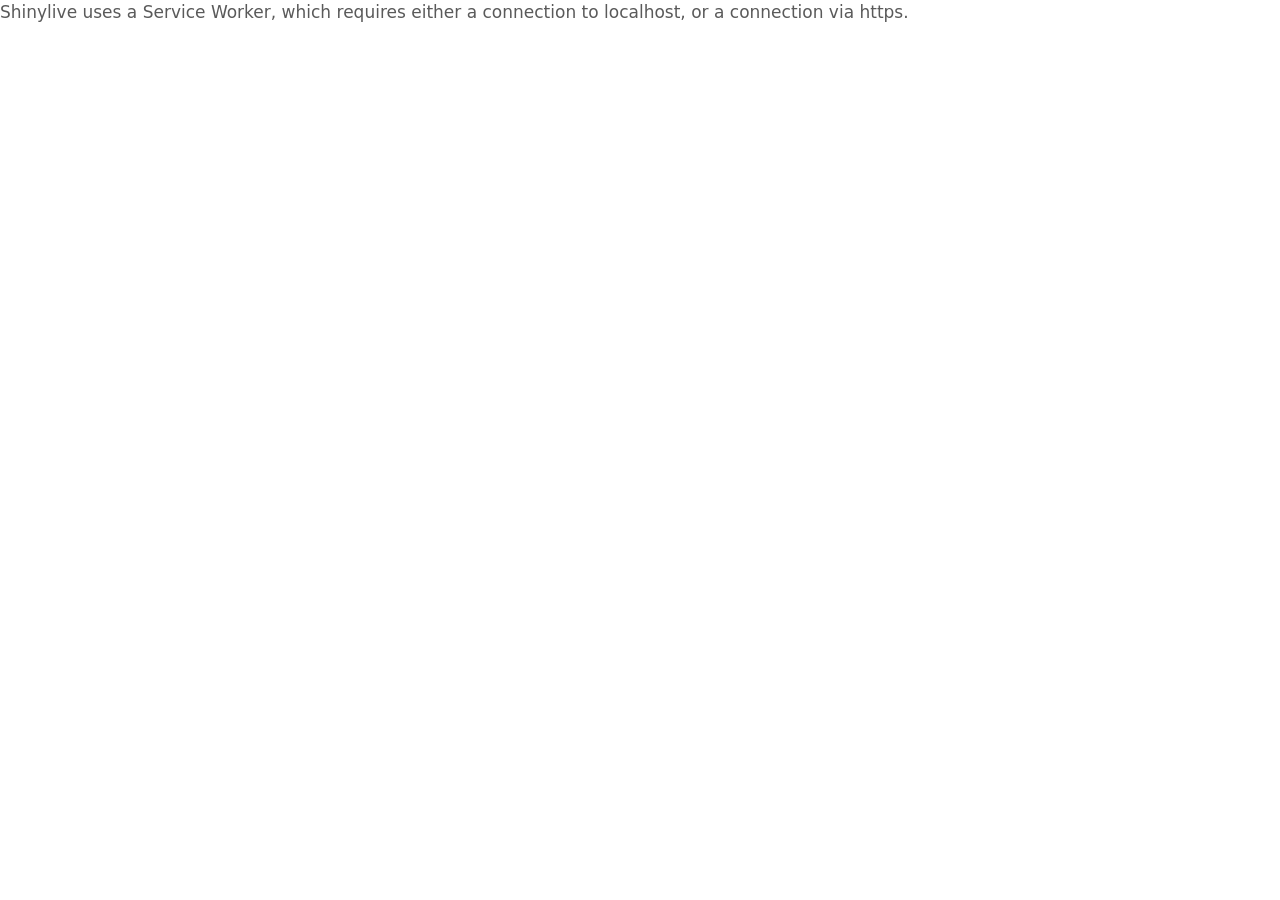
==== commit 141012d5: "upload" ====
--- a/docs/App.html
+++ b/docs/App.html
@@ -38,7 +38,7 @@
 <link href="site_libs/quarto-html/quarto-syntax-highlighting-7c69b197886ae2a34062761d21e44731.css" rel="stylesheet" id="quarto-text-highlighting-styles">
 <script src="site_libs/bootstrap/bootstrap.min.js"></script>
 <link href="site_libs/bootstrap/bootstrap-icons.css" rel="stylesheet">
-<link href="site_libs/bootstrap/bootstrap-7eb7cf1bc6556a2c953c94abdfd57efa.min.css" rel="stylesheet" append-hash="true" id="quarto-bootstrap" data-mode="light">
+<link href="site_libs/bootstrap/bootstrap-51031f99ac00671b91584adcc1d0f083.min.css" rel="stylesheet" append-hash="true" id="quarto-bootstrap" data-mode="light">
 <meta name="shinylive:serviceworker_dir" content=".">
 <script src="site_libs/quarto-contrib/shinylive-0.10.12/shinylive/load-shinylive-sw.js" type="module"></script>
 <script src="site_libs/quarto-contrib/shinylive-0.10.12/shinylive/run-python-blocks.js" type="module"></script>
